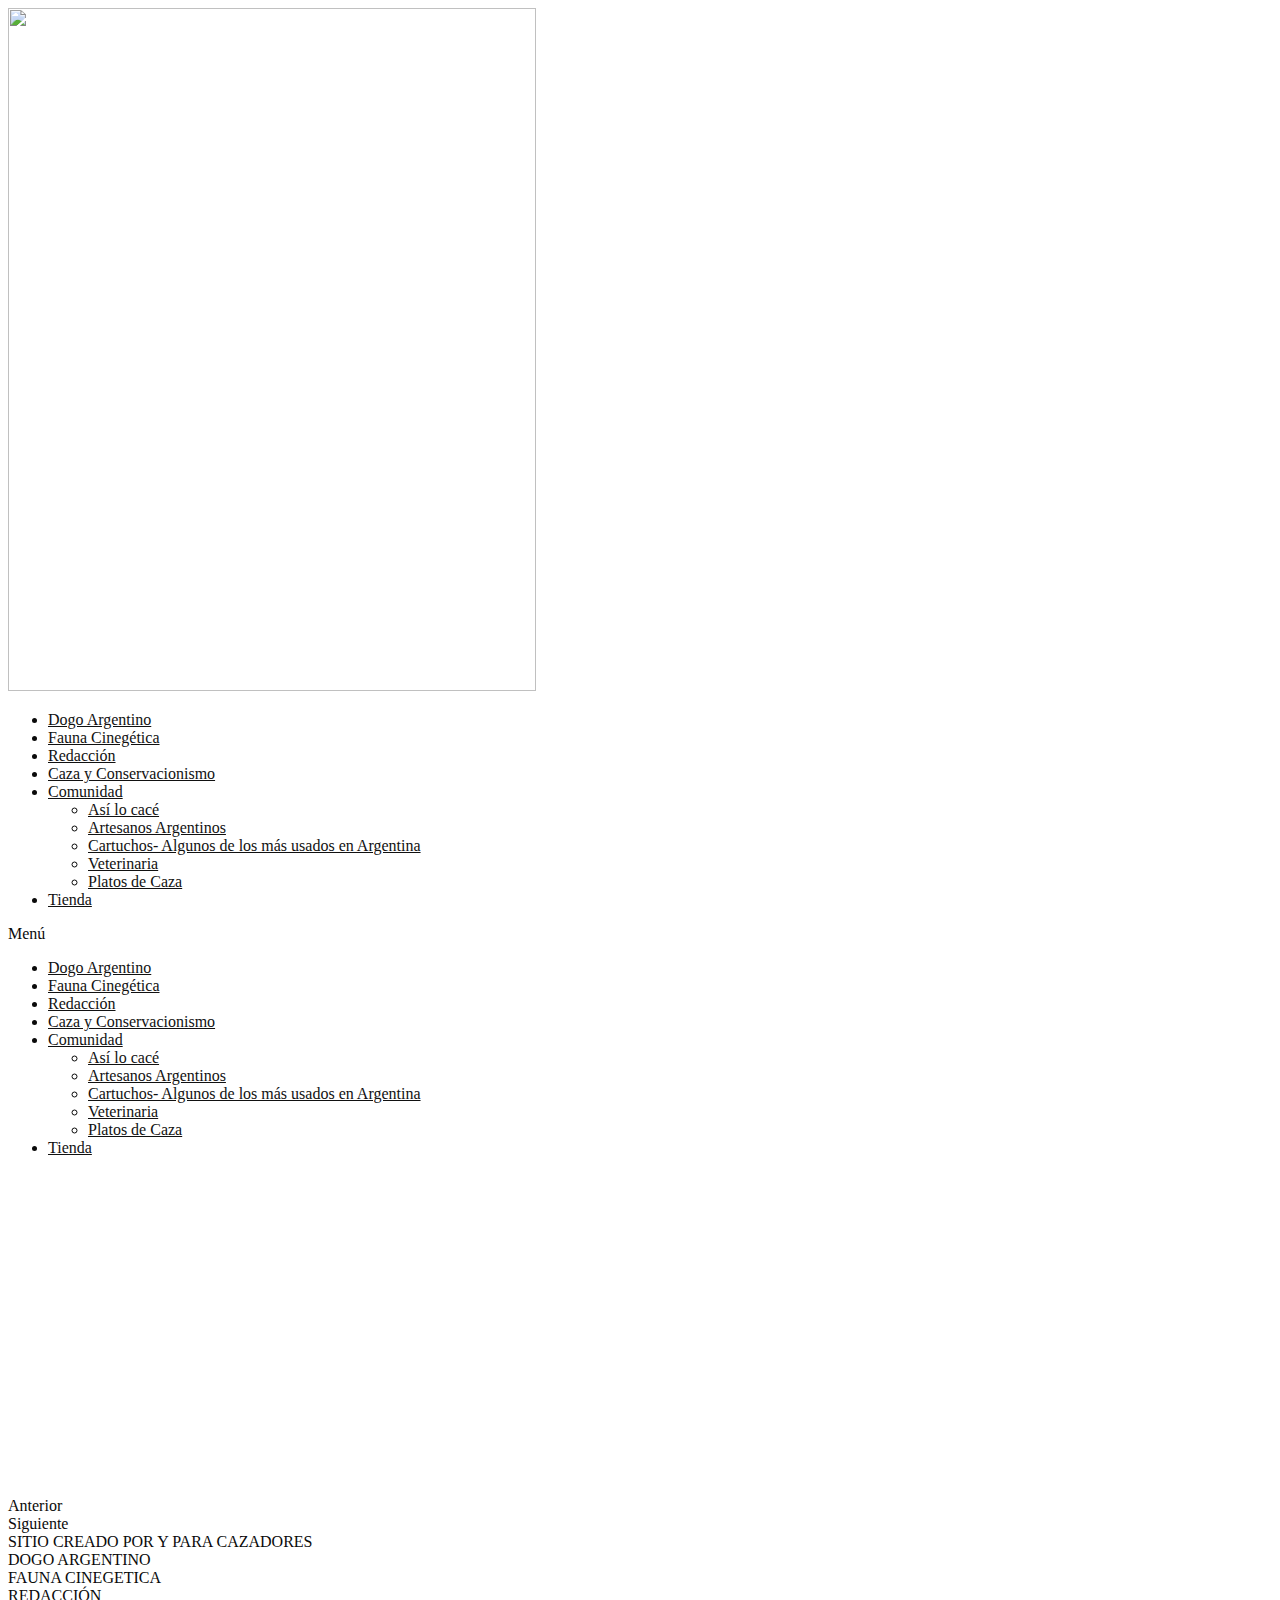
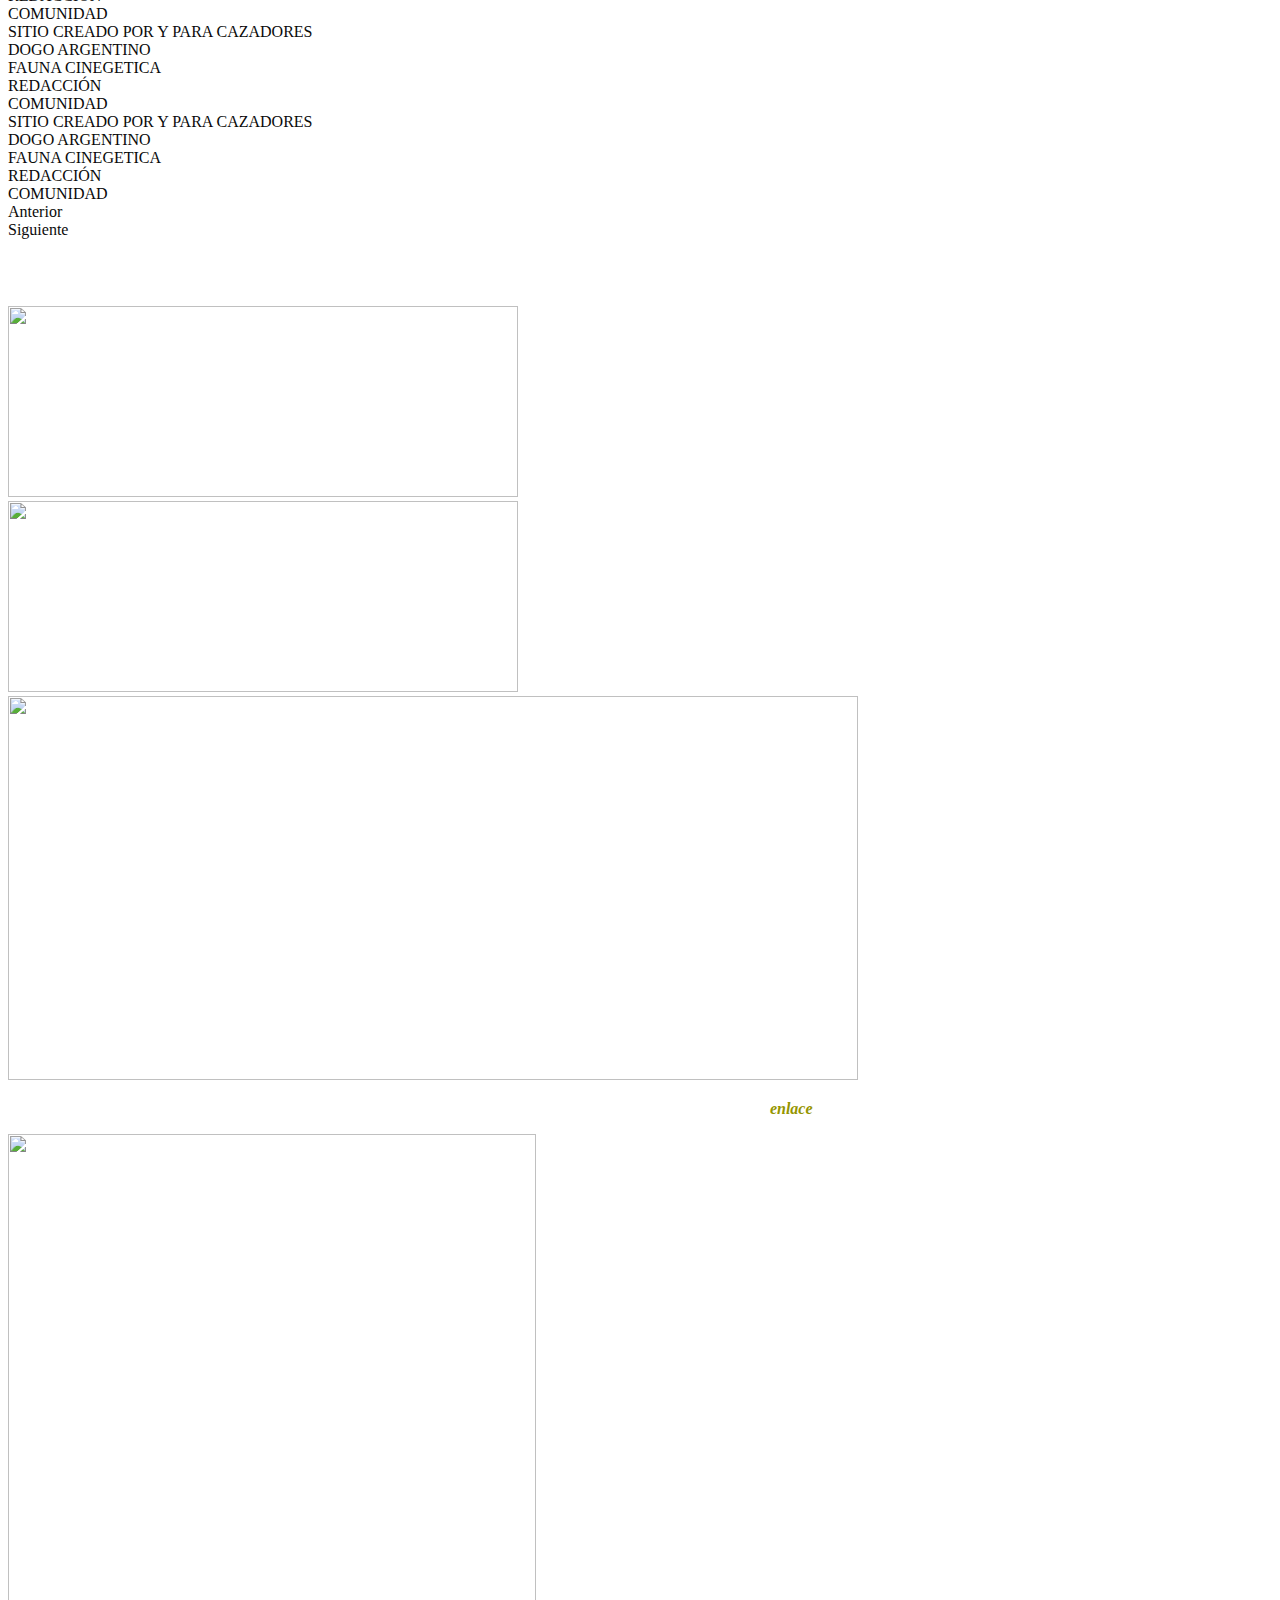
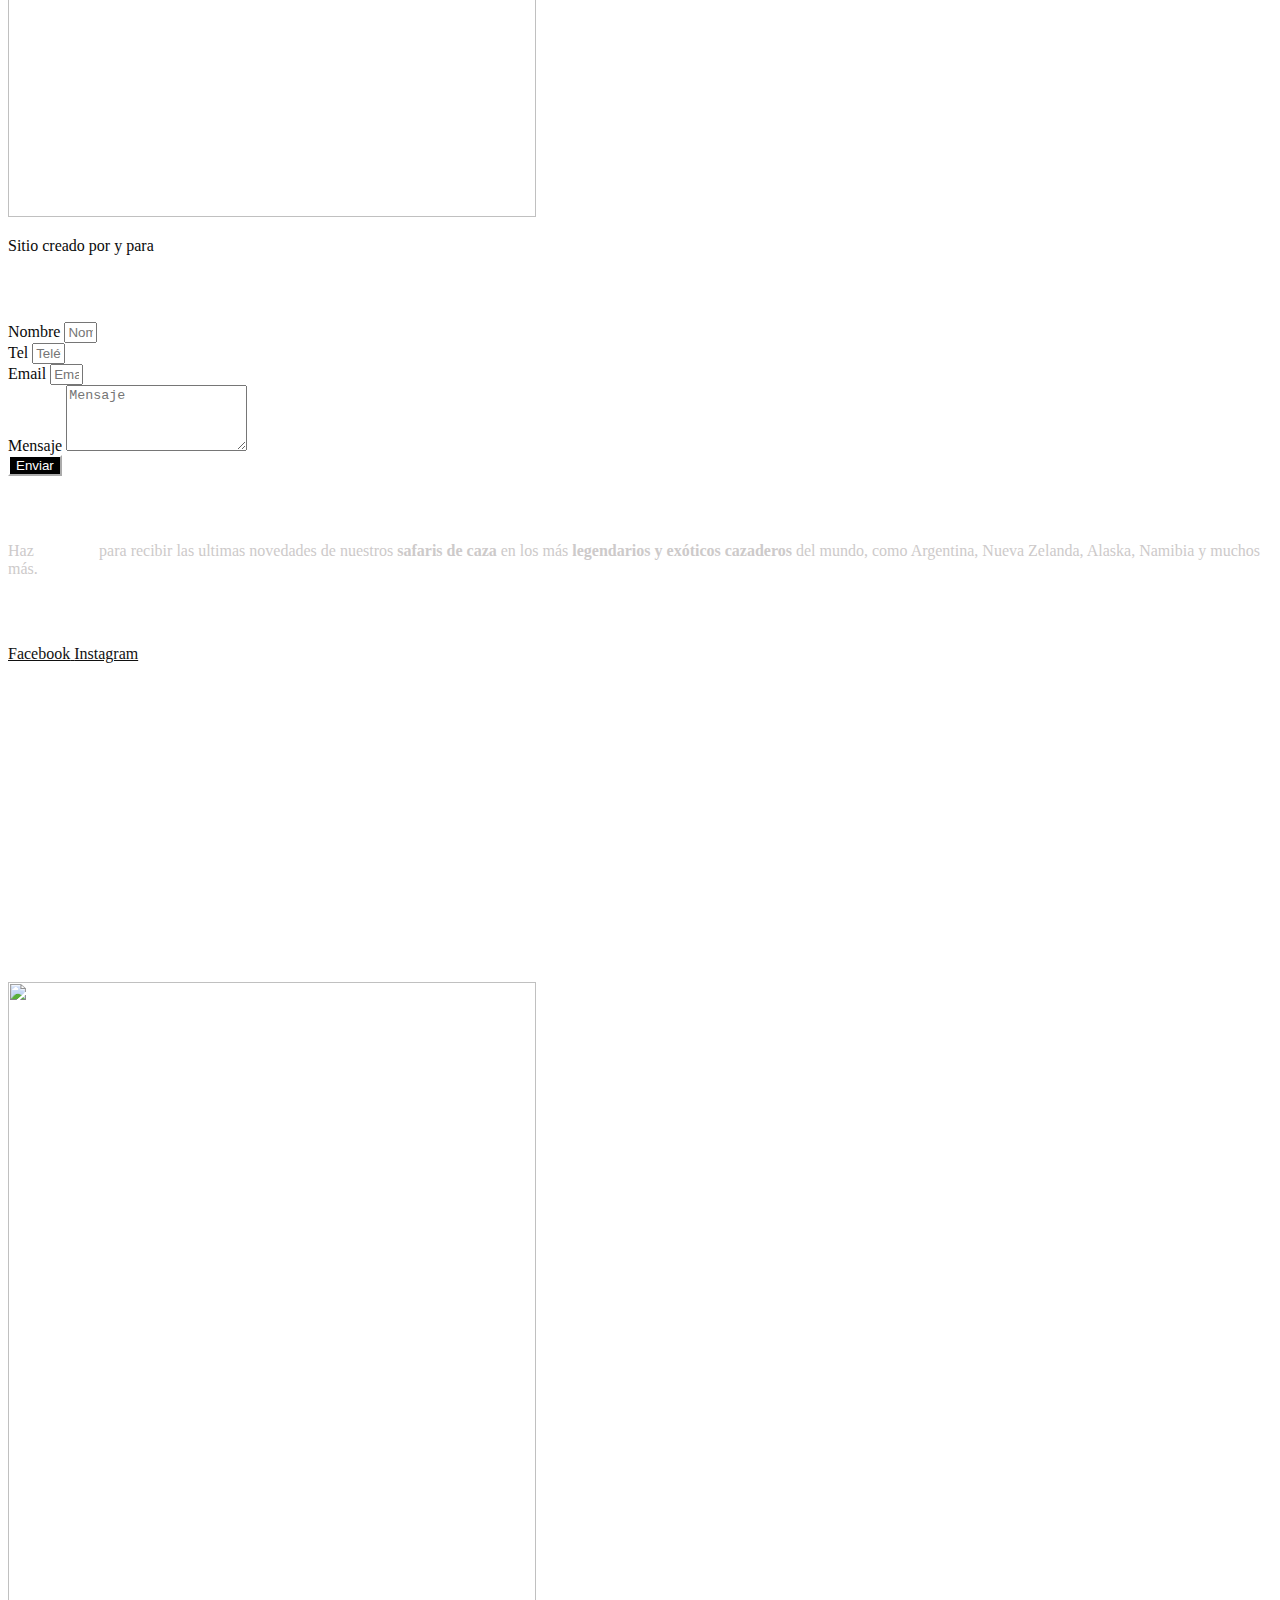
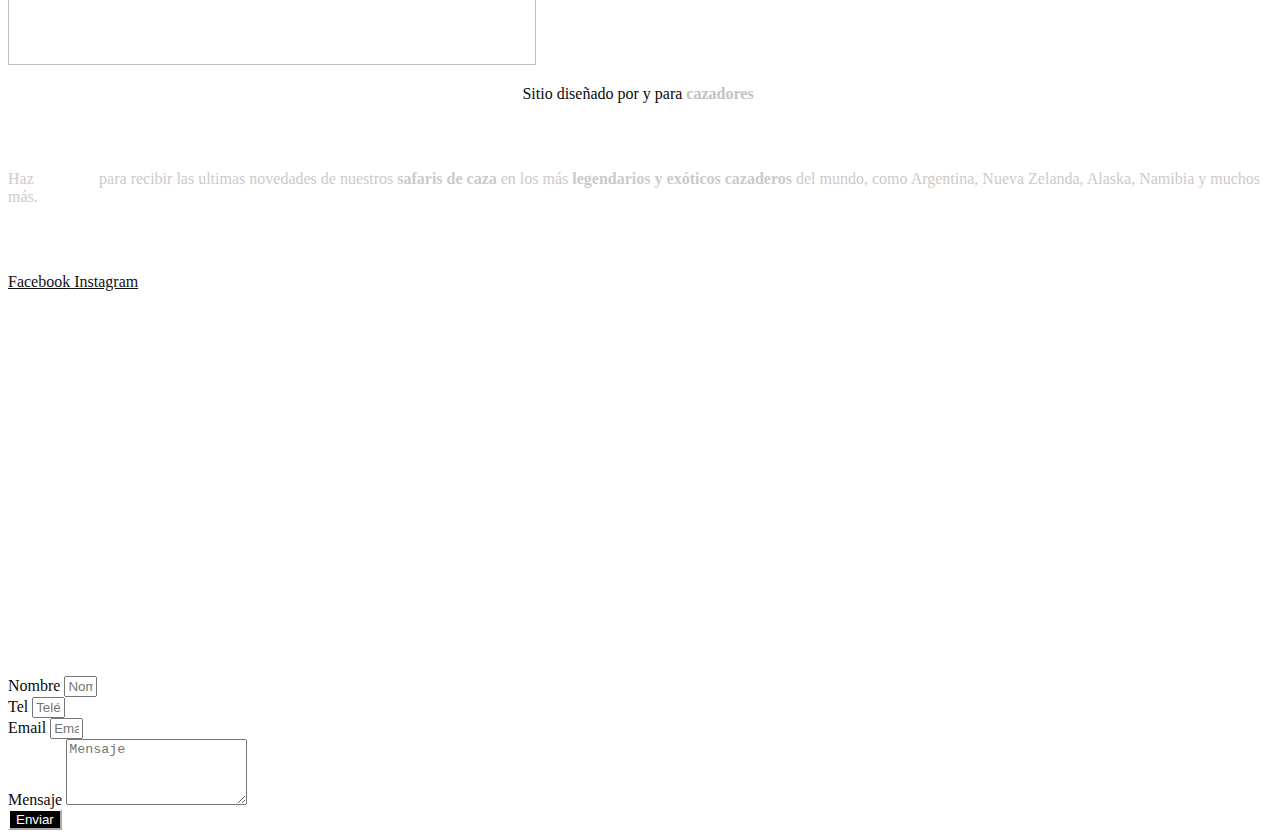
==== ejemplo.html @ 6efecebd "Add files via upload" ====
<!doctype html>
<html lang="es">



<head>
	<meta charset="UTF-8">
	<meta name="viewport" content="width=device-width, initial-scale=1.0, viewport-fit=cover">		<meta name="robots" content="index, follow, max-image-preview:large, max-snippet:-1, max-video-preview:-1">

	<title>Inicio - CAZADOR</title>
	

<link rel="dns-prefetch" href="//stats.wp.com">
<link rel="dns-prefetch" href="//fonts.googleapis.com">
<link rel="dns-prefetch" href="//c0.wp.com">
<link rel="dns-prefetch" href="//i0.wp.com">
<link rel="dns-prefetch" href="//www.googletagmanager.com">
<link rel="alternate" type="application/rss+xml" title="CAZADOR » Feed" href="https://cazador.com.ar/feed/">
<link rel="alternate" type="application/rss+xml" title="CAZADOR » Feed de los comentarios" href="https://cazador.com.ar/comments/feed/">
<script>
window._wpemojiSettings = {"baseUrl":"https:\/\/s.w.org\/images\/core\/emoji\/14.0.0\/72x72\/","ext":".png","svgUrl":"https:\/\/s.w.org\/images\/core\/emoji\/14.0.0\/svg\/","svgExt":".svg","source":{"concatemoji":"https:\/\/cazador.com.ar\/wp-includes\/js\/wp-emoji-release.min.js?ver=6.3.4"}};

!function(i,n){var o,s,e;function c(e){try{var t={supportTests:e,timestamp:(new Date).valueOf()};sessionStorage.setItem(o,JSON.stringify(t))}catch(e){}}function p(e,t,n){e.clearRect(0,0,e.canvas.width,e.canvas.height),e.fillText(t,0,0);var t=new Uint32Array(e.getImageData(0,0,e.canvas.width,e.canvas.height).data),r=(e.clearRect(0,0,e.canvas.width,e.canvas.height),e.fillText(n,0,0),new Uint32Array(e.getImageData(0,0,e.canvas.width,e.canvas.height).data));return t.every(function(e,t){return e===r[t]})}function u(e,t,n){switch(t){case"flag":return n(e,"\ud83c\udff3\ufe0f\u200d\u26a7\ufe0f","\ud83c\udff3\ufe0f\u200b\u26a7\ufe0f")?!1:!n(e,"\ud83c\uddfa\ud83c\uddf3","\ud83c\uddfa\u200b\ud83c\uddf3")&&!n(e,"\ud83c\udff4\udb40\udc67\udb40\udc62\udb40\udc65\udb40\udc6e\udb40\udc67\udb40\udc7f","\ud83c\udff4\u200b\udb40\udc67\u200b\udb40\udc62\u200b\udb40\udc65\u200b\udb40\udc6e\u200b\udb40\udc67\u200b\udb40\udc7f");case"emoji":return!n(e,"\ud83e\udef1\ud83c\udffb\u200d\ud83e\udef2\ud83c\udfff","\ud83e\udef1\ud83c\udffb\u200b\ud83e\udef2\ud83c\udfff")}return!1}function f(e,t,n){var r="undefined"!=typeof WorkerGlobalScope&&self instanceof WorkerGlobalScope?new OffscreenCanvas(300,150):i.createElement("canvas"),a=r.getContext("2d",{willReadFrequently:!0}),o=(a.textBaseline="top",a.font="600 32px Arial",{});return e.forEach(function(e){o[e]=t(a,e,n)}),o}function t(e){var t=i.createElement("script");t.src=e,t.defer=!0,i.head.appendChild(t)}"undefined"!=typeof Promise&&(o="wpEmojiSettingsSupports",s=["flag","emoji"],n.supports={everything:!0,everythingExceptFlag:!0},e=new Promise(function(e){i.addEventListener("DOMContentLoaded",e,{once:!0})}),new Promise(function(t){var n=function(){try{var e=JSON.parse(sessionStorage.getItem(o));if("object"==typeof e&&"number"==typeof e.timestamp&&(new Date).valueOf()<e.timestamp+604800&&"object"==typeof e.supportTests)return e.supportTests}catch(e){}return null}();if(!n){if("undefined"!=typeof Worker&&"undefined"!=typeof OffscreenCanvas&&"undefined"!=typeof URL&&URL.createObjectURL&&"undefined"!=typeof Blob)try{var e="postMessage("+f.toString()+"("+[JSON.stringify(s),u.toString(),p.toString()].join(",")+"));",r=new Blob([e],{type:"text/javascript"}),a=new Worker(URL.createObjectURL(r),{name:"wpTestEmojiSupports"});return void(a.onmessage=function(e){c(n=e.data),a.terminate(),t(n)})}catch(e){}c(n=f(s,u,p))}t(n)}).then(function(e){for(var t in e)n.supports[t]=e[t],n.supports.everything=n.supports.everything&&n.supports[t],"flag"!==t&&(n.supports.everythingExceptFlag=n.supports.everythingExceptFlag&&n.supports[t]);n.supports.everythingExceptFlag=n.supports.everythingExceptFlag&&!n.supports.flag,n.DOMReady=!1,n.readyCallback=function(){n.DOMReady=!0}}).then(function(){return e}).then(function(){var e;n.supports.everything||(n.readyCallback(),(e=n.source||{}).concatemoji?t(e.concatemoji):e.wpemoji&&e.twemoji&&(t(e.twemoji),t(e.wpemoji)))}))}((window,document),window._wpemojiSettings);
</script>
<style>
img.wp-smiley,
img.emoji {
	display: inline !important;
	border: none !important;
	box-shadow: none !important;
	height: 1em !important;
	width: 1em !important;
	margin: 0 0.07em !important;
	vertical-align: -0.1em !important;
	background: none !important;
	padding: 0 !important;
}
</style>
	<link rel="stylesheet" id="wp-block-library-css" href="https://c0.wp.com/c/6.3.4/wp-includes/css/dist/block-library/style.min.css" media="all">
<style id="wp-block-library-inline-css">
.has-text-align-justify{text-align:justify;}
</style>
<style id="wp-block-library-theme-inline-css">
.wp-block-audio figcaption{color:#555;font-size:13px;text-align:center}.is-dark-theme .wp-block-audio figcaption{color:hsla(0,0%,100%,.65)}.wp-block-audio{margin:0 0 1em}.wp-block-code{border:1px solid #ccc;border-radius:4px;font-family:Menlo,Consolas,monaco,monospace;padding:.8em 1em}.wp-block-embed figcaption{color:#555;font-size:13px;text-align:center}.is-dark-theme .wp-block-embed figcaption{color:hsla(0,0%,100%,.65)}.wp-block-embed{margin:0 0 1em}.blocks-gallery-caption{color:#555;font-size:13px;text-align:center}.is-dark-theme .blocks-gallery-caption{color:hsla(0,0%,100%,.65)}.wp-block-image figcaption{color:#555;font-size:13px;text-align:center}.is-dark-theme .wp-block-image figcaption{color:hsla(0,0%,100%,.65)}.wp-block-image{margin:0 0 1em}.wp-block-pullquote{border-bottom:4px solid;border-top:4px solid;color:currentColor;margin-bottom:1.75em}.wp-block-pullquote cite,.wp-block-pullquote footer,.wp-block-pullquote__citation{color:currentColor;font-size:.8125em;font-style:normal;text-transform:uppercase}.wp-block-quote{border-left:.25em solid;margin:0 0 1.75em;padding-left:1em}.wp-block-quote cite,.wp-block-quote footer{color:currentColor;font-size:.8125em;font-style:normal;position:relative}.wp-block-quote.has-text-align-right{border-left:none;border-right:.25em solid;padding-left:0;padding-right:1em}.wp-block-quote.has-text-align-center{border:none;padding-left:0}.wp-block-quote.is-large,.wp-block-quote.is-style-large,.wp-block-quote.is-style-plain{border:none}.wp-block-search .wp-block-search__label{font-weight:700}.wp-block-search__button{border:1px solid #ccc;padding:.375em .625em}:where(.wp-block-group.has-background){padding:1.25em 2.375em}.wp-block-separator.has-css-opacity{opacity:.4}.wp-block-separator{border:none;border-bottom:2px solid;margin-left:auto;margin-right:auto}.wp-block-separator.has-alpha-channel-opacity{opacity:1}.wp-block-separator:not(.is-style-wide):not(.is-style-dots){width:100px}.wp-block-separator.has-background:not(.is-style-dots){border-bottom:none;height:1px}.wp-block-separator.has-background:not(.is-style-wide):not(.is-style-dots){height:2px}.wp-block-table{margin:0 0 1em}.wp-block-table td,.wp-block-table th{word-break:normal}.wp-block-table figcaption{color:#555;font-size:13px;text-align:center}.is-dark-theme .wp-block-table figcaption{color:hsla(0,0%,100%,.65)}.wp-block-video figcaption{color:#555;font-size:13px;text-align:center}.is-dark-theme .wp-block-video figcaption{color:hsla(0,0%,100%,.65)}.wp-block-video{margin:0 0 1em}.wp-block-template-part.has-background{margin-bottom:0;margin-top:0;padding:1.25em 2.375em}
</style>
<link rel="stylesheet" id="mediaelement-css" href="https://c0.wp.com/c/6.3.4/wp-includes/js/mediaelement/mediaelementplayer-legacy.min.css" media="all">
<link rel="stylesheet" id="wp-mediaelement-css" href="https://c0.wp.com/c/6.3.4/wp-includes/js/mediaelement/wp-mediaelement.min.css" media="all">
<style id="joinchat-button-style-inline-css">
.wp-block-joinchat-button{border:none!important;text-align:center}.wp-block-joinchat-button figure{display:table;margin:0 auto;padding:0}.wp-block-joinchat-button figcaption{font:normal normal 400 .6em/2em var(--wp--preset--font-family--system-font,sans-serif);margin:0;padding:0}.wp-block-joinchat-button .joinchat-button__qr{background-color:#fff;border:6px solid #25d366;border-radius:30px;box-sizing:content-box;display:block;height:200px;margin:auto;overflow:hidden;padding:10px;width:200px}.wp-block-joinchat-button .joinchat-button__qr canvas,.wp-block-joinchat-button .joinchat-button__qr img{display:block;margin:auto}.wp-block-joinchat-button .joinchat-button__link{align-items:center;background-color:#25d366;border:6px solid #25d366;border-radius:30px;display:inline-flex;flex-flow:row nowrap;justify-content:center;line-height:1.25em;margin:0 auto;text-decoration:none}.wp-block-joinchat-button .joinchat-button__link:before{background:transparent var(--joinchat-ico) no-repeat center;background-size:100%;content:"";display:block;height:1.5em;margin:-.75em .75em -.75em 0;width:1.5em}.wp-block-joinchat-button figure+.joinchat-button__link{margin-top:10px}@media (orientation:landscape)and (min-height:481px),(orientation:portrait)and (min-width:481px){.wp-block-joinchat-button.joinchat-button--qr-only figure+.joinchat-button__link{display:none}}@media (max-width:480px),(orientation:landscape)and (max-height:480px){.wp-block-joinchat-button figure{display:none}}

</style>
<link rel="stylesheet" id="storefront-gutenberg-blocks-css" href="https://cazador.com.ar/wp-content/themes/storefront/assets/css/base/gutenberg-blocks.css" media="all">
<style id="storefront-gutenberg-blocks-inline-css">

				.wp-block-button__link:not(.has-text-color) {
					color: #0a0a0a;
				}

				.wp-block-button__link:not(.has-text-color):hover,
				.wp-block-button__link:not(.has-text-color):focus,
				.wp-block-button__link:not(.has-text-color):active {
					color: #0a0a0a;
				}

				.wp-block-button__link:not(.has-background) {
					background-color: #ffffff;
				}

				.wp-block-button__link:not(.has-background):hover,
				.wp-block-button__link:not(.has-background):focus,
				.wp-block-button__link:not(.has-background):active {
					border-color: #e6e6e6;
					background-color: #e6e6e6;
				}

				.wc-block-grid__products .wc-block-grid__product .wp-block-button__link {
					background-color: #ffffff;
					border-color: #ffffff;
					color: #0a0a0a;
				}

				.wp-block-quote footer,
				.wp-block-quote cite,
				.wp-block-quote__citation {
					color: #0a0a0a;
				}

				.wp-block-pullquote cite,
				.wp-block-pullquote footer,
				.wp-block-pullquote__citation {
					color: #0a0a0a;
				}

				.wp-block-image figcaption {
					color: #0a0a0a;
				}

				.wp-block-separator.is-style-dots::before {
					color: #0a0a0a;
				}

				.wp-block-file a.wp-block-file__button {
					color: #0a0a0a;
					background-color: #ffffff;
					border-color: #ffffff;
				}

				.wp-block-file a.wp-block-file__button:hover,
				.wp-block-file a.wp-block-file__button:focus,
				.wp-block-file a.wp-block-file__button:active {
					color: #0a0a0a;
					background-color: #e6e6e6;
				}

				.wp-block-code,
				.wp-block-preformatted pre {
					color: #0a0a0a;
				}

				.wp-block-table:not( .has-background ):not( .is-style-stripes ) tbody tr:nth-child(2n) td {
					background-color: #fdfdfd;
				}

				.wp-block-cover .wp-block-cover__inner-container h1:not(.has-text-color),
				.wp-block-cover .wp-block-cover__inner-container h2:not(.has-text-color),
				.wp-block-cover .wp-block-cover__inner-container h3:not(.has-text-color),
				.wp-block-cover .wp-block-cover__inner-container h4:not(.has-text-color),
				.wp-block-cover .wp-block-cover__inner-container h5:not(.has-text-color),
				.wp-block-cover .wp-block-cover__inner-container h6:not(.has-text-color) {
					color: #ffffff;
				}

				.wc-block-components-price-slider__range-input-progress,
				.rtl .wc-block-components-price-slider__range-input-progress {
					--range-color: #ffffff;
				}

				/* Target only IE11 */
				@media all and (-ms-high-contrast: none), (-ms-high-contrast: active) {
					.wc-block-components-price-slider__range-input-progress {
						background: #ffffff;
					}
				}

				.wc-block-components-button:not(.is-link) {
					background-color: #111111;
					color: #ffffff;
				}

				.wc-block-components-button:not(.is-link):hover,
				.wc-block-components-button:not(.is-link):focus,
				.wc-block-components-button:not(.is-link):active {
					background-color: #000000;
					color: #ffffff;
				}

				.wc-block-components-button:not(.is-link):disabled {
					background-color: #111111;
					color: #ffffff;
				}

				.wc-block-cart__submit-container {
					background-color: #ffffff;
				}

				.wc-block-cart__submit-container::before {
					color: rgba(220,220,220,0.5);
				}

				.wc-block-components-order-summary-item__quantity {
					background-color: #ffffff;
					border-color: #0a0a0a;
					box-shadow: 0 0 0 2px #ffffff;
					color: #0a0a0a;
				}
			
</style>
<style id="classic-theme-styles-inline-css">

.wp-block-button__link{color:#fff;background-color:#32373c;border-radius:9999px;box-shadow:none;text-decoration:none;padding:calc(.667em + 2px) calc(1.333em + 2px);font-size:1.125em}.wp-block-file__button{background:#32373c;color:#fff;text-decoration:none}
</style>

<style id="global-styles-inline-css">
body{--wp--preset--color--black: #000000;--wp--preset--color--cyan-bluish-gray: #abb8c3;--wp--preset--color--white: #ffffff;--wp--preset--color--pale-pink: #f78da7;--wp--preset--color--vivid-red: #cf2e2e;--wp--preset--color--luminous-vivid-orange: #ff6900;--wp--preset--color--luminous-vivid-amber: #fcb900;--wp--preset--color--light-green-cyan: #7bdcb5;--wp--preset--color--vivid-green-cyan: #00d084;--wp--preset--color--pale-cyan-blue: #8ed1fc;--wp--preset--color--vivid-cyan-blue: #0693e3;--wp--preset--color--vivid-purple: #9b51e0;--wp--preset--color--central-palette-1: #000000;--wp--preset--color--central-palette-2: #FFFFFF;--wp--preset--gradient--vivid-cyan-blue-to-vivid-purple: linear-gradient(135deg,rgba(6,147,227,1) 0%,rgb(155,81,224) 100%);--wp--preset--gradient--light-green-cyan-to-vivid-green-cyan: linear-gradient(135deg,rgb(122,220,180) 0%,rgb(0,208,130) 100%);--wp--preset--gradient--luminous-vivid-amber-to-luminous-vivid-orange: linear-gradient(135deg,rgba(252,185,0,1) 0%,rgba(255,105,0,1) 100%);--wp--preset--gradient--luminous-vivid-orange-to-vivid-red: linear-gradient(135deg,rgba(255,105,0,1) 0%,rgb(207,46,46) 100%);--wp--preset--gradient--very-light-gray-to-cyan-bluish-gray: linear-gradient(135deg,rgb(238,238,238) 0%,rgb(169,184,195) 100%);--wp--preset--gradient--cool-to-warm-spectrum: linear-gradient(135deg,rgb(74,234,220) 0%,rgb(151,120,209) 20%,rgb(207,42,186) 40%,rgb(238,44,130) 60%,rgb(251,105,98) 80%,rgb(254,248,76) 100%);--wp--preset--gradient--blush-light-purple: linear-gradient(135deg,rgb(255,206,236) 0%,rgb(152,150,240) 100%);--wp--preset--gradient--blush-bordeaux: linear-gradient(135deg,rgb(254,205,165) 0%,rgb(254,45,45) 50%,rgb(107,0,62) 100%);--wp--preset--gradient--luminous-dusk: linear-gradient(135deg,rgb(255,203,112) 0%,rgb(199,81,192) 50%,rgb(65,88,208) 100%);--wp--preset--gradient--pale-ocean: linear-gradient(135deg,rgb(255,245,203) 0%,rgb(182,227,212) 50%,rgb(51,167,181) 100%);--wp--preset--gradient--electric-grass: linear-gradient(135deg,rgb(202,248,128) 0%,rgb(113,206,126) 100%);--wp--preset--gradient--midnight: linear-gradient(135deg,rgb(2,3,129) 0%,rgb(40,116,252) 100%);--wp--preset--font-size--small: 14px;--wp--preset--font-size--medium: 23px;--wp--preset--font-size--large: 26px;--wp--preset--font-size--x-large: 42px;--wp--preset--font-size--normal: 16px;--wp--preset--font-size--huge: 37px;--wp--preset--spacing--20: 0.44rem;--wp--preset--spacing--30: 0.67rem;--wp--preset--spacing--40: 1rem;--wp--preset--spacing--50: 1.5rem;--wp--preset--spacing--60: 2.25rem;--wp--preset--spacing--70: 3.38rem;--wp--preset--spacing--80: 5.06rem;--wp--preset--shadow--natural: 6px 6px 9px rgba(0, 0, 0, 0.2);--wp--preset--shadow--deep: 12px 12px 50px rgba(0, 0, 0, 0.4);--wp--preset--shadow--sharp: 6px 6px 0px rgba(0, 0, 0, 0.2);--wp--preset--shadow--outlined: 6px 6px 0px -3px rgba(255, 255, 255, 1), 6px 6px rgba(0, 0, 0, 1);--wp--preset--shadow--crisp: 6px 6px 0px rgba(0, 0, 0, 1);}:where(.is-layout-flex){gap: 0.5em;}:where(.is-layout-grid){gap: 0.5em;}body .is-layout-flow > .alignleft{float: left;margin-inline-start: 0;margin-inline-end: 2em;}body .is-layout-flow > .alignright{float: right;margin-inline-start: 2em;margin-inline-end: 0;}body .is-layout-flow > .aligncenter{margin-left: auto !important;margin-right: auto !important;}body .is-layout-constrained > .alignleft{float: left;margin-inline-start: 0;margin-inline-end: 2em;}body .is-layout-constrained > .alignright{float: right;margin-inline-start: 2em;margin-inline-end: 0;}body .is-layout-constrained > .aligncenter{margin-left: auto !important;margin-right: auto !important;}body .is-layout-constrained > :where(:not(.alignleft):not(.alignright):not(.alignfull)){max-width: var(--wp--style--global--content-size);margin-left: auto !important;margin-right: auto !important;}body .is-layout-constrained > .alignwide{max-width: var(--wp--style--global--wide-size);}body .is-layout-flex{display: flex;}body .is-layout-flex{flex-wrap: wrap;align-items: center;}body .is-layout-flex > *{margin: 0;}body .is-layout-grid{display: grid;}body .is-layout-grid > *{margin: 0;}:where(.wp-block-columns.is-layout-flex){gap: 2em;}:where(.wp-block-columns.is-layout-grid){gap: 2em;}:where(.wp-block-post-template.is-layout-flex){gap: 1.25em;}:where(.wp-block-post-template.is-layout-grid){gap: 1.25em;}.has-black-color{color: var(--wp--preset--color--black) !important;}.has-cyan-bluish-gray-color{color: var(--wp--preset--color--cyan-bluish-gray) !important;}.has-white-color{color: var(--wp--preset--color--white) !important;}.has-pale-pink-color{color: var(--wp--preset--color--pale-pink) !important;}.has-vivid-red-color{color: var(--wp--preset--color--vivid-red) !important;}.has-luminous-vivid-orange-color{color: var(--wp--preset--color--luminous-vivid-orange) !important;}.has-luminous-vivid-amber-color{color: var(--wp--preset--color--luminous-vivid-amber) !important;}.has-light-green-cyan-color{color: var(--wp--preset--color--light-green-cyan) !important;}.has-vivid-green-cyan-color{color: var(--wp--preset--color--vivid-green-cyan) !important;}.has-pale-cyan-blue-color{color: var(--wp--preset--color--pale-cyan-blue) !important;}.has-vivid-cyan-blue-color{color: var(--wp--preset--color--vivid-cyan-blue) !important;}.has-vivid-purple-color{color: var(--wp--preset--color--vivid-purple) !important;}.has-black-background-color{background-color: var(--wp--preset--color--black) !important;}.has-cyan-bluish-gray-background-color{background-color: var(--wp--preset--color--cyan-bluish-gray) !important;}.has-white-background-color{background-color: var(--wp--preset--color--white) !important;}.has-pale-pink-background-color{background-color: var(--wp--preset--color--pale-pink) !important;}.has-vivid-red-background-color{background-color: var(--wp--preset--color--vivid-red) !important;}.has-luminous-vivid-orange-background-color{background-color: var(--wp--preset--color--luminous-vivid-orange) !important;}.has-luminous-vivid-amber-background-color{background-color: var(--wp--preset--color--luminous-vivid-amber) !important;}.has-light-green-cyan-background-color{background-color: var(--wp--preset--color--light-green-cyan) !important;}.has-vivid-green-cyan-background-color{background-color: var(--wp--preset--color--vivid-green-cyan) !important;}.has-pale-cyan-blue-background-color{background-color: var(--wp--preset--color--pale-cyan-blue) !important;}.has-vivid-cyan-blue-background-color{background-color: var(--wp--preset--color--vivid-cyan-blue) !important;}.has-vivid-purple-background-color{background-color: var(--wp--preset--color--vivid-purple) !important;}.has-black-border-color{border-color: var(--wp--preset--color--black) !important;}.has-cyan-bluish-gray-border-color{border-color: var(--wp--preset--color--cyan-bluish-gray) !important;}.has-white-border-color{border-color: var(--wp--preset--color--white) !important;}.has-pale-pink-border-color{border-color: var(--wp--preset--color--pale-pink) !important;}.has-vivid-red-border-color{border-color: var(--wp--preset--color--vivid-red) !important;}.has-luminous-vivid-orange-border-color{border-color: var(--wp--preset--color--luminous-vivid-orange) !important;}.has-luminous-vivid-amber-border-color{border-color: var(--wp--preset--color--luminous-vivid-amber) !important;}.has-light-green-cyan-border-color{border-color: var(--wp--preset--color--light-green-cyan) !important;}.has-vivid-green-cyan-border-color{border-color: var(--wp--preset--color--vivid-green-cyan) !important;}.has-pale-cyan-blue-border-color{border-color: var(--wp--preset--color--pale-cyan-blue) !important;}.has-vivid-cyan-blue-border-color{border-color: var(--wp--preset--color--vivid-cyan-blue) !important;}.has-vivid-purple-border-color{border-color: var(--wp--preset--color--vivid-purple) !important;}.has-vivid-cyan-blue-to-vivid-purple-gradient-background{background: var(--wp--preset--gradient--vivid-cyan-blue-to-vivid-purple) !important;}.has-light-green-cyan-to-vivid-green-cyan-gradient-background{background: var(--wp--preset--gradient--light-green-cyan-to-vivid-green-cyan) !important;}.has-luminous-vivid-amber-to-luminous-vivid-orange-gradient-background{background: var(--wp--preset--gradient--luminous-vivid-amber-to-luminous-vivid-orange) !important;}.has-luminous-vivid-orange-to-vivid-red-gradient-background{background: var(--wp--preset--gradient--luminous-vivid-orange-to-vivid-red) !important;}.has-very-light-gray-to-cyan-bluish-gray-gradient-background{background: var(--wp--preset--gradient--very-light-gray-to-cyan-bluish-gray) !important;}.has-cool-to-warm-spectrum-gradient-background{background: var(--wp--preset--gradient--cool-to-warm-spectrum) !important;}.has-blush-light-purple-gradient-background{background: var(--wp--preset--gradient--blush-light-purple) !important;}.has-blush-bordeaux-gradient-background{background: var(--wp--preset--gradient--blush-bordeaux) !important;}.has-luminous-dusk-gradient-background{background: var(--wp--preset--gradient--luminous-dusk) !important;}.has-pale-ocean-gradient-background{background: var(--wp--preset--gradient--pale-ocean) !important;}.has-electric-grass-gradient-background{background: var(--wp--preset--gradient--electric-grass) !important;}.has-midnight-gradient-background{background: var(--wp--preset--gradient--midnight) !important;}.has-small-font-size{font-size: var(--wp--preset--font-size--small) !important;}.has-medium-font-size{font-size: var(--wp--preset--font-size--medium) !important;}.has-large-font-size{font-size: var(--wp--preset--font-size--large) !important;}.has-x-large-font-size{font-size: var(--wp--preset--font-size--x-large) !important;}
.wp-block-navigation a:where(:not(.wp-element-button)){color: inherit;}
:where(.wp-block-post-template.is-layout-flex){gap: 1.25em;}:where(.wp-block-post-template.is-layout-grid){gap: 1.25em;}
:where(.wp-block-columns.is-layout-flex){gap: 2em;}:where(.wp-block-columns.is-layout-grid){gap: 2em;}
.wp-block-pullquote{font-size: 1.5em;line-height: 1.6;}
</style>
<link rel="stylesheet" id="secure-copy-content-protection-public-css" href="https://cazador.com.ar/wp-content/plugins/secure-copy-content-protection/public/css/secure-copy-content-protection-public.css?ver=4.0.3" media="all">
<link rel="stylesheet" id="storefront-style-css" href="https://cazador.com.ar/wp-content/themes/storefront/style.css" media="all">
<style id="storefront-style-inline-css">

			.main-navigation ul li a,
			.site-title a,
			ul.menu li a,
			.site-branding h1 a,
			button.menu-toggle,
			button.menu-toggle:hover,
			.handheld-navigation .dropdown-toggle {
				color: #ffffff;
			}

			button.menu-toggle,
			button.menu-toggle:hover {
				border-color: #ffffff;
			}

			.main-navigation ul li a:hover,
			.main-navigation ul li:hover > a,
			.site-title a:hover,
			.site-header ul.menu li.current-menu-item > a {
				color: #ffffff;
			}

			table:not( .has-background ) th {
				background-color: #f8f8f8;
			}

			table:not( .has-background ) tbody td {
				background-color: #fdfdfd;
			}

			table:not( .has-background ) tbody tr:nth-child(2n) td,
			fieldset,
			fieldset legend {
				background-color: #fbfbfb;
			}

			.site-header,
			.secondary-navigation ul ul,
			.main-navigation ul.menu > li.menu-item-has-children:after,
			.secondary-navigation ul.menu ul,
			.storefront-handheld-footer-bar,
			.storefront-handheld-footer-bar ul li > a,
			.storefront-handheld-footer-bar ul li.search .site-search,
			button.menu-toggle,
			button.menu-toggle:hover {
				background-color: #0a0a0a;
			}

			p.site-description,
			.site-header,
			.storefront-handheld-footer-bar {
				color: #ffffff;
			}

			button.menu-toggle:after,
			button.menu-toggle:before,
			button.menu-toggle span:before {
				background-color: #ffffff;
			}

			h1, h2, h3, h4, h5, h6, .wc-block-grid__product-title {
				color: #0a0a0a;
			}

			.widget h1 {
				border-bottom-color: #0a0a0a;
			}

			body,
			.secondary-navigation a {
				color: #0a0a0a;
			}

			.widget-area .widget a,
			.hentry .entry-header .posted-on a,
			.hentry .entry-header .post-author a,
			.hentry .entry-header .post-comments a,
			.hentry .entry-header .byline a {
				color: #0f0f0f;
			}

			a {
				color: #ffffff;
			}

			a:focus,
			button:focus,
			.button.alt:focus,
			input:focus,
			textarea:focus,
			input[type="button"]:focus,
			input[type="reset"]:focus,
			input[type="submit"]:focus,
			input[type="email"]:focus,
			input[type="tel"]:focus,
			input[type="url"]:focus,
			input[type="password"]:focus,
			input[type="search"]:focus {
				outline-color: #ffffff;
			}

			button, input[type="button"], input[type="reset"], input[type="submit"], .button, .widget a.button {
				background-color: #ffffff;
				border-color: #ffffff;
				color: #0a0a0a;
			}

			button:hover, input[type="button"]:hover, input[type="reset"]:hover, input[type="submit"]:hover, .button:hover, .widget a.button:hover {
				background-color: #e6e6e6;
				border-color: #e6e6e6;
				color: #0a0a0a;
			}

			button.alt, input[type="button"].alt, input[type="reset"].alt, input[type="submit"].alt, .button.alt, .widget-area .widget a.button.alt {
				background-color: #111111;
				border-color: #111111;
				color: #ffffff;
			}

			button.alt:hover, input[type="button"].alt:hover, input[type="reset"].alt:hover, input[type="submit"].alt:hover, .button.alt:hover, .widget-area .widget a.button.alt:hover {
				background-color: #000000;
				border-color: #000000;
				color: #ffffff;
			}

			.pagination .page-numbers li .page-numbers.current {
				background-color: #e6e6e6;
				color: #000000;
			}

			#comments .comment-list .comment-content .comment-text {
				background-color: #f8f8f8;
			}

			.site-footer {
				background-color: #e5e5e5;
				color: #757575;
			}

			.site-footer a:not(.button):not(.components-button) {
				color: #333333;
			}

			.site-footer .storefront-handheld-footer-bar a:not(.button):not(.components-button) {
				color: #ffffff;
			}

			.site-footer h1, .site-footer h2, .site-footer h3, .site-footer h4, .site-footer h5, .site-footer h6, .site-footer .widget .widget-title, .site-footer .widget .widgettitle {
				color: #333333;
			}

			.page-template-template-homepage.has-post-thumbnail .type-page.has-post-thumbnail .entry-title {
				color: #ffffff;
			}

			.page-template-template-homepage.has-post-thumbnail .type-page.has-post-thumbnail .entry-content {
				color: #ffffff;
			}

			@media screen and ( min-width: 768px ) {
				.secondary-navigation ul.menu a:hover {
					color: #ffffff;
				}

				.secondary-navigation ul.menu a {
					color: #ffffff;
				}

				.main-navigation ul.menu ul.sub-menu,
				.main-navigation ul.nav-menu ul.children {
					background-color: #000000;
				}

				.site-header {
					border-bottom-color: #000000;
				}
			}
</style>

<link rel="stylesheet" id="storefront-icons-css" href="https://cazador.com.ar/wp-content/themes/storefront/assets/css/base/icons.css" media="all">
<link rel="stylesheet" id="storefront-fonts-css" href="https://fonts.googleapis.com/css?family=Source+Sans+Pro:400,300,300italic,400italic,600,700,900&amp;subset=latin%2Clatin-ext" media="all">
<link rel="stylesheet" id="storefront-jetpack-widgets-css" href="https://cazador.com.ar/wp-content/themes/storefront/assets/css/jetpack/widgets.css" media="all">
<link rel="stylesheet" id="elementor-icons-css" href="https://cazador.com.ar/wp-content/plugins/elementor/assets/lib/eicons/css/elementor-icons.min.css?ver=5.23.0" media="all">
<link rel="stylesheet" id="elementor-frontend-css" href="https://cazador.com.ar/wp-content/plugins/elementor/assets/css/frontend.min.css?ver=3.17.2" media="all">
<link rel="stylesheet" id="swiper-css" href="https://cazador.com.ar/wp-content/plugins/elementor/assets/lib/swiper/css/swiper.min.css?ver=5.3.6" media="all">
<link rel="stylesheet" id="elementor-post-9194-css" href="https://cazador.com.ar/wp-content/uploads/elementor/css/post-9194.css?ver=1699143779" media="all">
<link rel="stylesheet" id="elementor-pro-css" href="https://cazador.com.ar/wp-content/plugins/elementor-pro/assets/css/frontend.min.css?ver=3.5.2" media="all">
<link rel="stylesheet" id="elementor-post-14599-css" href="https://cazador.com.ar/wp-content/uploads/elementor/css/post-14599.css?ver=1699143780" media="all">
<link rel="stylesheet" id="elementor-post-31350-css" href="https://cazador.com.ar/wp-content/uploads/elementor/css/post-31350.css?ver=1699143780" media="all">
<link rel="stylesheet" id="elementor-post-22275-css" href="https://cazador.com.ar/wp-content/uploads/elementor/css/post-22275.css?ver=1699143780" media="all">
<link rel="stylesheet" id="elementor-post-22762-css" href="https://cazador.com.ar/wp-content/uploads/elementor/css/post-22762.css?ver=1710251855" media="all">
<link rel="stylesheet" id="joinchat-css" href="https://cazador.com.ar/wp-content/plugins/creame-whatsapp-me/public/css/joinchat-btn.min.css?ver=5.1.5" media="all">

<style id="joinchat-inline-css">
.joinchat{--red:37;--green:211;--blue:102;--bw:100}
</style>

<link rel="stylesheet" id="eael-general-css" href="https://cazador.com.ar/wp-content/plugins/essential-addons-for-elementor-lite/assets/front-end/css/view/general.min.css?ver=5.8.13" media="all">
<link rel="stylesheet" id="google-fonts-1-css" href="https://fonts.googleapis.com/css?family=Roboto%3A100%2C100italic%2C200%2C200italic%2C300%2C300italic%2C400%2C400italic%2C500%2C500italic%2C600%2C600italic%2C700%2C700italic%2C800%2C800italic%2C900%2C900italic%7CRoboto+Slab%3A100%2C100italic%2C200%2C200italic%2C300%2C300italic%2C400%2C400italic%2C500%2C500italic%2C600%2C600italic%2C700%2C700italic%2C800%2C800italic%2C900%2C900italic%7CAleo%3A100%2C100italic%2C200%2C200italic%2C300%2C300italic%2C400%2C400italic%2C500%2C500italic%2C600%2C600italic%2C700%2C700italic%2C800%2C800italic%2C900%2C900italic&amp;display=auto&amp;ver=6.3.4" media="all">
<link rel="stylesheet" id="elementor-icons-shared-0-css" href="https://cazador.com.ar/wp-content/plugins/elementor/assets/lib/font-awesome/css/fontawesome.min.css?ver=5.15.3" media="all">
<link rel="stylesheet" id="elementor-icons-fa-solid-css" href="https://cazador.com.ar/wp-content/plugins/elementor/assets/lib/font-awesome/css/solid.min.css?ver=5.15.3" media="all">
<link rel="stylesheet" id="elementor-icons-fa-brands-css" href="https://cazador.com.ar/wp-content/plugins/elementor/assets/lib/font-awesome/css/brands.min.css?ver=5.15.3" media="all">
<link rel="stylesheet" id="jetpack_css-css" href="https://c0.wp.com/p/jetpack/12.7.1/css/jetpack.css" media="all">

<style id="kt_central_palette_gutenberg_css" type="text/css">.has-central-palette-1-color{color:#000000}.has-central-palette-1-background-color{background-color:#000000}.has-central-palette-2-color{color:#FFFFFF}.has-central-palette-2-background-color{background-color:#FFFFFF}
</style>

<link rel="preconnect" href="https://fonts.gstatic.com/" crossorigin=""><script src="https://c0.wp.com/c/6.3.4/wp-includes/js/jquery/jquery.min.js" id="jquery-core-js"></script>
<script src="https://c0.wp.com/c/6.3.4/wp-includes/js/jquery/jquery-migrate.min.js" id="jquery-migrate-js"></script>
<link rel="https://api.w.org/" href="https://cazador.com.ar/wp-json/"><link rel="alternate" type="application/json" href="https://cazador.com.ar/wp-json/wp/v2/pages/14599"><link rel="EditURI" type="application/rsd+xml" title="RSD" href="https://cazador.com.ar/xmlrpc.php?rsd">
<link rel="alternate" type="application/json+oembed" href="https://cazador.com.ar/wp-json/oembed/1.0/embed?url=https%3A%2F%2Fcazador.com.ar%2F">
<link rel="alternate" type="text/xml+oembed" href="https://cazador.com.ar/wp-json/oembed/1.0/embed?url=https%3A%2F%2Fcazador.com.ar%2F&amp;format=xml">
<script>readMoreArgs = []</script><script type="text/javascript">
				EXPM_VERSION=3.382;EXPM_AJAX_URL='https://cazador.com.ar/wp-admin/admin-ajax.php';
			function yrmAddEvent(element, eventName, fn) {
				if (element.addEventListener)
					element.addEventListener(eventName, fn, false);
				else if (element.attachEvent)
					element.attachEvent('on' + eventName, fn);
			}
			</script><meta name="generator" content="Site Kit by Google 1.125.0">	<style>img#wpstats{display:none}</style>
		<meta name="generator" content="Elementor 3.17.2; features: e_dom_optimization, e_optimized_assets_loading, additional_custom_breakpoints; settings: css_print_method-external, google_font-enabled, font_display-auto">
<link rel="icon" href="https://i0.wp.com/cazador.com.ar/wp-content/uploads/2019/12/cropped-Encabezado-fondo-blanco-01.png?fit=32%2C32&amp;ssl=1" sizes="32x32">
<link rel="icon" href="https://i0.wp.com/cazador.com.ar/wp-content/uploads/2019/12/cropped-Encabezado-fondo-blanco-01.png?fit=192%2C192&amp;ssl=1" sizes="192x192">
<link rel="apple-touch-icon" href="https://i0.wp.com/cazador.com.ar/wp-content/uploads/2019/12/cropped-Encabezado-fondo-blanco-01.png?fit=180%2C180&amp;ssl=1">
<meta name="msapplication-TileImage" content="https://i0.wp.com/cazador.com.ar/wp-content/uploads/2019/12/cropped-Encabezado-fondo-blanco-01.png?fit=270%2C270&amp;ssl=1">
		<style id="wp-custom-css">
			.elementor-14061 .elementor-element.elementor-element-2f618b59:not(.elementor-motion-effects-element-type-background), .elementor-14061 .elementor-element.elementor-element-2f618b59 > .elementor-motion-effects-container > .elementor-motion-effects-layer {
    background-color: #111;
}

body.elementor-page-14061:not(.elementor-motion-effects-element-type-background), body.elementor-page-14061 > .elementor-motion-effects-container > .elementor-motion-effects-layer {
    background-color: #111;
}

.elementor a{
	color: #111;
}

.elementor h2{
	color: white;
}

button, input[type="button"], input[type="reset"], input[type="submit"], .button, .widget a.button {
    background-color: #000000;
    border-color: #ffffff;
    border-top-color: rgb(255, 255, 255);
    border-right-color: rgb(255, 255, 255);
    border-bottom-color: rgb(255, 255, 255);
    border-left-color: rgb(255, 255, 255);
    color: #ffffff;
}		</style>
		<style>#wpfront-scroll-top-container{display:none;position:fixed;cursor:pointer;z-index:9999;opacity:0}#wpfront-scroll-top-container div.text-holder{padding:3px 10px;border-radius:3px;-webkit-border-radius:3px;-webkit-box-shadow:4px 4px 5px 0 rgba(50,50,50,.5);-moz-box-shadow:4px 4px 5px 0 rgba(50,50,50,.5);box-shadow:4px 4px 5px 0 rgba(50,50,50,.5)}#wpfront-scroll-top-container a{outline-style:none;box-shadow:none;text-decoration:none}#wpfront-scroll-top-container {right: 20px;bottom: 20px;}        #wpfront-scroll-top-container img {
            width: 38px;
            height: 38px;
        }
        </style></head>
<body data-rsssl="1" class="home page-template page-template-elementor_header_footer page page-id-14599 wp-custom-logo wp-embed-responsive no-wc-breadcrumb storefront-full-width-content storefront-align-wide right-sidebar elementor-default elementor-template-full-width elementor-kit-9194 elementor-page elementor-page-14599 e--ua-firefox" data-elementor-device-mode="desktop">

		<div data-elementor-type="header" data-elementor-id="22275" class="elementor elementor-22275 elementor-location-header">
		<div class="elementor-section-wrap">
					<section class="elementor-section elementor-top-section elementor-element elementor-element-04bd792 elementor-section-full_width elementor-section-height-default elementor-section-height-default" data-id="04bd792" data-element_type="section" data-settings="{&quot;background_background&quot;:&quot;classic&quot;}">
							<div class="elementor-background-overlay"></div>
							<div class="elementor-container elementor-column-gap-default">
					<div class="elementor-column elementor-col-100 elementor-top-column elementor-element elementor-element-dbcc55f" data-id="dbcc55f" data-element_type="column">
			<div class="elementor-widget-wrap elementor-element-populated">
								<div class="elementor-element elementor-element-b96d82c elementor-widget elementor-widget-image" data-id="b96d82c" data-element_type="widget" data-widget_type="image.default">
				<div class="elementor-widget-container">
																<a href="https://cazador.com.ar/">
							<img width="528" height="683" src="https://i0.wp.com/cazador.com.ar/wp-content/uploads/2021/01/1569431246070_1569430881063_1569430648902_1569430607690_0_Cazador-blanco-01.png?fit=528%2C683&amp;ssl=1" class="attachment-full size-full wp-image-31956" alt="" srcset="https://i0.wp.com/cazador.com.ar/wp-content/uploads/2021/01/1569431246070_1569430881063_1569430648902_1569430607690_0_Cazador-blanco-01.png?w=528&amp;ssl=1 528w, https://i0.wp.com/cazador.com.ar/wp-content/uploads/2021/01/1569431246070_1569430881063_1569430648902_1569430607690_0_Cazador-blanco-01.png?resize=232%2C300&amp;ssl=1 232w, https://i0.wp.com/cazador.com.ar/wp-content/uploads/2021/01/1569431246070_1569430881063_1569430648902_1569430607690_0_Cazador-blanco-01.png?resize=324%2C419&amp;ssl=1 324w, https://i0.wp.com/cazador.com.ar/wp-content/uploads/2021/01/1569431246070_1569430881063_1569430648902_1569430607690_0_Cazador-blanco-01.png?resize=416%2C538&amp;ssl=1 416w" sizes="(max-width: 528px) 100vw, 528px">								</a>
															</div>
				</div>
					</div>
		</div>
							</div>
		</section>
				<section class="elementor-section elementor-top-section elementor-element elementor-element-e65689a elementor-section-full_width elementor-section-content-middle elementor-section-height-default elementor-section-height-default elementor-sticky" data-id="e65689a" data-element_type="section" data-settings="{&quot;background_background&quot;:&quot;classic&quot;,&quot;sticky&quot;:&quot;top&quot;,&quot;sticky_on&quot;:[&quot;desktop&quot;,&quot;tablet&quot;,&quot;mobile&quot;],&quot;sticky_offset&quot;:0,&quot;sticky_effects_offset&quot;:0}">
						<div class="elementor-container elementor-column-gap-default">
					<div class="elementor-column elementor-col-50 elementor-top-column elementor-element elementor-element-d660c7b" data-id="d660c7b" data-element_type="column">
			<div class="elementor-widget-wrap elementor-element-populated">
								<div class="elementor-element elementor-element-f8b4ef1 elementor-nav-menu__align-left elementor-nav-menu--stretch elementor-nav-menu--dropdown-tablet elementor-nav-menu__text-align-aside elementor-nav-menu--toggle elementor-nav-menu--burger elementor-widget elementor-widget-nav-menu" data-id="f8b4ef1" data-element_type="widget" data-settings="{&quot;full_width&quot;:&quot;stretch&quot;,&quot;layout&quot;:&quot;horizontal&quot;,&quot;submenu_icon&quot;:{&quot;value&quot;:&quot;<i class=\&quot;fas fa-caret-down\&quot;><\/i>&quot;,&quot;library&quot;:&quot;fa-solid&quot;},&quot;toggle&quot;:&quot;burger&quot;}" data-widget_type="nav-menu.default">
				<div class="elementor-widget-container">
						<nav migration_allowed="1" migrated="0" role="navigation" class="elementor-nav-menu--main elementor-nav-menu__container elementor-nav-menu--layout-horizontal e--pointer-background e--animation-fade">
				<ul id="menu-1-f8b4ef1" class="elementor-nav-menu" data-smartmenus-id="1713964114621253"><li class="menu-item menu-item-type-post_type menu-item-object-page menu-item-9134"><a href="https://cazador.com.ar/el-dogo-argentino/" class="elementor-item">Dogo Argentino</a></li>
<li class="menu-item menu-item-type-post_type menu-item-object-page menu-item-2110"><a href="https://cazador.com.ar/fauna-cinegetica/" class="elementor-item">Fauna Cinegética</a></li>
<li class="menu-item menu-item-type-post_type menu-item-object-page menu-item-13740"><a href="https://cazador.com.ar/redaccion/" class="elementor-item">Redacción</a></li>
<li class="menu-item menu-item-type-custom menu-item-object-custom menu-item-36714"><a href="https://cazador.com.ar/caza-y-conservacionismo" class="elementor-item">Caza y Conservacionismo</a></li>
<li class="menu-item menu-item-type-custom menu-item-object-custom menu-item-has-children menu-item-24818"><a href="#" class="elementor-item elementor-item-anchor has-submenu" id="sm-1713964114621253-1" aria-haspopup="true" aria-controls="sm-1713964114621253-2" aria-expanded="false">Comunidad<span class="sub-arrow"><i class="fas fa-caret-down"></i></span></a>
<ul class="sub-menu elementor-nav-menu--dropdown" id="sm-1713964114621253-2" role="group" aria-hidden="true" aria-labelledby="sm-1713964114621253-1" aria-expanded="false">
	<li class="menu-item menu-item-type-post_type menu-item-object-page menu-item-8428"><a href="https://cazador.com.ar/asi-lo-cace/" class="elementor-sub-item">Así lo cacé</a></li>
	<li class="menu-item menu-item-type-post_type menu-item-object-page menu-item-12474"><a href="https://cazador.com.ar/artesanos-argentinos/" class="elementor-sub-item">Artesanos Argentinos</a></li>
	<li class="menu-item menu-item-type-post_type menu-item-object-page menu-item-13497"><a href="https://cazador.com.ar/cartuchos/" class="elementor-sub-item">Cartuchos- Algunos de los más usados en Argentina</a></li>
	<li class="menu-item menu-item-type-post_type menu-item-object-page menu-item-8648"><a href="https://cazador.com.ar/veterinaria/" class="elementor-sub-item">Veterinaria</a></li>
	<li class="menu-item menu-item-type-custom menu-item-object-custom menu-item-32060"><a href="https://cazador.com.ar/platos-de-caza/" class="elementor-sub-item">Platos de Caza</a></li>
</ul>
</li>
<li class="menu-item menu-item-type-post_type menu-item-object-page menu-item-40364"><a href="https://cazador.com.ar/tienda-cazador/" class="elementor-item">Tienda</a></li>
</ul>			</nav>
					<div class="elementor-menu-toggle" role="button" tabindex="0" aria-label="Menu Toggle" aria-expanded="false" style="">
			<i aria-hidden="true" role="presentation" class="elementor-menu-toggle__icon--open eicon-menu-bar"></i><i aria-hidden="true" role="presentation" class="elementor-menu-toggle__icon--close eicon-close"></i>			<span class="elementor-screen-only">Menú</span>
		</div>
			<nav class="elementor-nav-menu--dropdown elementor-nav-menu__container" role="navigation" aria-hidden="true" style="top: 46.6px; width: 1366px; left: 0px;">
				<ul id="menu-2-f8b4ef1" class="elementor-nav-menu" data-smartmenus-id="17139641146246187"><li class="menu-item menu-item-type-post_type menu-item-object-page menu-item-9134"><a href="https://cazador.com.ar/el-dogo-argentino/" class="elementor-item" tabindex="-1">Dogo Argentino</a></li>
<li class="menu-item menu-item-type-post_type menu-item-object-page menu-item-2110"><a href="https://cazador.com.ar/fauna-cinegetica/" class="elementor-item" tabindex="-1">Fauna Cinegética</a></li>
<li class="menu-item menu-item-type-post_type menu-item-object-page menu-item-13740"><a href="https://cazador.com.ar/redaccion/" class="elementor-item" tabindex="-1">Redacción</a></li>
<li class="menu-item menu-item-type-custom menu-item-object-custom menu-item-36714"><a href="https://cazador.com.ar/caza-y-conservacionismo" class="elementor-item" tabindex="-1">Caza y Conservacionismo</a></li>
<li class="menu-item menu-item-type-custom menu-item-object-custom menu-item-has-children menu-item-24818"><a href="#" class="elementor-item elementor-item-anchor has-submenu" tabindex="-1" id="sm-17139641146246187-1" aria-haspopup="true" aria-controls="sm-17139641146246187-2" aria-expanded="false">Comunidad<span class="sub-arrow"><i class="fas fa-caret-down"></i></span></a>
<ul class="sub-menu elementor-nav-menu--dropdown" id="sm-17139641146246187-2" role="group" aria-hidden="true" aria-labelledby="sm-17139641146246187-1" aria-expanded="false">
	<li class="menu-item menu-item-type-post_type menu-item-object-page menu-item-8428"><a href="https://cazador.com.ar/asi-lo-cace/" class="elementor-sub-item" tabindex="-1">Así lo cacé</a></li>
	<li class="menu-item menu-item-type-post_type menu-item-object-page menu-item-12474"><a href="https://cazador.com.ar/artesanos-argentinos/" class="elementor-sub-item" tabindex="-1">Artesanos Argentinos</a></li>
	<li class="menu-item menu-item-type-post_type menu-item-object-page menu-item-13497"><a href="https://cazador.com.ar/cartuchos/" class="elementor-sub-item" tabindex="-1">Cartuchos- Algunos de los más usados en Argentina</a></li>
	<li class="menu-item menu-item-type-post_type menu-item-object-page menu-item-8648"><a href="https://cazador.com.ar/veterinaria/" class="elementor-sub-item" tabindex="-1">Veterinaria</a></li>
	<li class="menu-item menu-item-type-custom menu-item-object-custom menu-item-32060"><a href="https://cazador.com.ar/platos-de-caza/" class="elementor-sub-item" tabindex="-1">Platos de Caza</a></li>
</ul>
</li>
<li class="menu-item menu-item-type-post_type menu-item-object-page menu-item-40364"><a href="https://cazador.com.ar/tienda-cazador/" class="elementor-item" tabindex="-1">Tienda</a></li>
</ul>			</nav>
				</div>
				</div>
					</div>
		</div>
				<div class="elementor-column elementor-col-50 elementor-top-column elementor-element elementor-element-8cad3d2" data-id="8cad3d2" data-element_type="column">
			<div class="elementor-widget-wrap">
									</div>
		</div>
							</div>
		</section>
				</div>
		</div>
				<div data-elementor-type="wp-page" data-elementor-id="14599" class="elementor elementor-14599">
									<section class="elementor-section elementor-top-section elementor-element elementor-element-923026a elementor-section-full_width elementor-hidden-phone elementor-section-height-default elementor-section-height-default" data-id="923026a" data-element_type="section" data-settings="{&quot;background_background&quot;:&quot;classic&quot;}">
						<div class="elementor-container elementor-column-gap-default">
					<div class="elementor-column elementor-col-100 elementor-top-column elementor-element elementor-element-d4839bb" data-id="d4839bb" data-element_type="column">
			<div class="elementor-widget-wrap elementor-element-populated e-swiper-container">
								<div class="elementor-element elementor-element-8deb604 elementor-hidden-phone elementor--h-position-center elementor--v-position-middle elementor-arrows-position-inside elementor-pagination-position-inside elementor-widget elementor-widget-slides e-widget-swiper" data-id="8deb604" data-element_type="widget" data-settings="{&quot;navigation&quot;:&quot;both&quot;,&quot;autoplay&quot;:&quot;yes&quot;,&quot;autoplay_speed&quot;:5000,&quot;infinite&quot;:&quot;yes&quot;,&quot;transition&quot;:&quot;slide&quot;,&quot;transition_speed&quot;:500}" data-widget_type="slides.default">
				<div class="elementor-widget-container">
					<div class="elementor-swiper">
			<div class="elementor-slides-wrapper elementor-main-swiper swiper-container swiper-container-initialized swiper-container-horizontal" dir="ltr" data-animation="" style="cursor: grab;">
				<div class="swiper-wrapper elementor-slides" style="transition-duration: 0ms; transform: translate3d(-9562px, 0px, 0px);"><div class="elementor-repeater-item-115f260 swiper-slide swiper-slide-duplicate swiper-slide-duplicate-prev" data-swiper-slide-index="0" style="width: 1366px;"><div class="swiper-slide-bg elementor-ken-burns elementor-ken-burns--in"></div><div class="elementor-background-overlay"></div><div class="swiper-slide-inner"><div class="swiper-slide-contents"><div class="elementor-slide-heading">SITIO CREADO POR Y PARA CAZADORES</div></div></div></div><div class="elementor-repeater-item-272f01c swiper-slide swiper-slide-duplicate swiper-slide-duplicate-active" data-swiper-slide-index="1" style="width: 1366px;"><div class="swiper-slide-bg elementor-ken-burns elementor-ken-burns--in"></div><div class="swiper-slide-inner"><div class="swiper-slide-contents"><div class="elementor-slide-heading">DOGO ARGENTINO</div></div></div></div><div class="elementor-repeater-item-418f92b swiper-slide swiper-slide-duplicate swiper-slide-duplicate-next" data-swiper-slide-index="2" style="width: 1366px;"><div class="swiper-slide-bg elementor-ken-burns elementor-ken-burns--in"></div><div class="swiper-slide-inner"><div class="swiper-slide-contents"><div class="elementor-slide-heading">FAUNA CINEGÉTICA</div></div></div></div><div class="elementor-repeater-item-081fdd2 swiper-slide swiper-slide-duplicate" data-swiper-slide-index="3" style="width: 1366px;"><div class="swiper-slide-bg elementor-ken-burns elementor-ken-burns--in"></div><div class="swiper-slide-inner"><div class="swiper-slide-contents"><div class="elementor-slide-heading">REDACCIÓN</div></div></div></div><div class="elementor-repeater-item-20a8005 swiper-slide swiper-slide-duplicate" data-swiper-slide-index="4" style="width: 1366px;"><div class="swiper-slide-bg"></div><div class="swiper-slide-inner"><div class="swiper-slide-contents"><div class="elementor-slide-heading">CAZA Y CONSEVACIONISMO</div></div></div></div><div class="elementor-repeater-item-a95a800 swiper-slide swiper-slide-duplicate" data-swiper-slide-index="5" style="width: 1366px;"><div class="swiper-slide-bg elementor-ken-burns elementor-ken-burns--in"></div><div class="elementor-background-overlay"></div><div class="swiper-slide-inner"><div class="swiper-slide-contents"><div class="elementor-slide-heading">COMUNIDAD</div></div></div></div>
										<div class="elementor-repeater-item-115f260 swiper-slide swiper-slide-prev" data-swiper-slide-index="0" style="width: 1366px;"><div class="swiper-slide-bg elementor-ken-burns elementor-ken-burns--in"></div><div class="elementor-background-overlay"></div><div class="swiper-slide-inner"><div class="swiper-slide-contents"><div class="elementor-slide-heading">SITIO CREADO POR Y PARA CAZADORES</div></div></div></div><div class="elementor-repeater-item-272f01c swiper-slide swiper-slide-active" data-swiper-slide-index="1" style="width: 1366px;"><div class="swiper-slide-bg elementor-ken-burns elementor-ken-burns--in elementor-ken-burns--active"></div><div class="swiper-slide-inner"><div class="swiper-slide-contents"><div class="elementor-slide-heading">DOGO ARGENTINO</div></div></div></div><div class="elementor-repeater-item-418f92b swiper-slide swiper-slide-next" data-swiper-slide-index="2" style="width: 1366px;"><div class="swiper-slide-bg elementor-ken-burns elementor-ken-burns--in"></div><div class="swiper-slide-inner"><div class="swiper-slide-contents"><div class="elementor-slide-heading">FAUNA CINEGÉTICA</div></div></div></div><div class="elementor-repeater-item-081fdd2 swiper-slide" data-swiper-slide-index="3" style="width: 1366px;"><div class="swiper-slide-bg elementor-ken-burns elementor-ken-burns--in"></div><div class="swiper-slide-inner"><div class="swiper-slide-contents"><div class="elementor-slide-heading">REDACCIÓN</div></div></div></div><div class="elementor-repeater-item-20a8005 swiper-slide" data-swiper-slide-index="4" style="width: 1366px;"><div class="swiper-slide-bg"></div><div class="swiper-slide-inner"><div class="swiper-slide-contents"><div class="elementor-slide-heading">CAZA Y CONSEVACIONISMO</div></div></div></div><div class="elementor-repeater-item-a95a800 swiper-slide" data-swiper-slide-index="5" style="width: 1366px;"><div class="swiper-slide-bg elementor-ken-burns elementor-ken-burns--in"></div><div class="elementor-background-overlay"></div><div class="swiper-slide-inner"><div class="swiper-slide-contents"><div class="elementor-slide-heading">COMUNIDAD</div></div></div></div>				<div class="elementor-repeater-item-115f260 swiper-slide swiper-slide-duplicate swiper-slide-duplicate-prev" data-swiper-slide-index="0" style="width: 1366px;"><div class="swiper-slide-bg elementor-ken-burns elementor-ken-burns--in"></div><div class="elementor-background-overlay"></div><div class="swiper-slide-inner"><div class="swiper-slide-contents"><div class="elementor-slide-heading">SITIO CREADO POR Y PARA CAZADORES</div></div></div></div><div class="elementor-repeater-item-272f01c swiper-slide swiper-slide-duplicate swiper-slide-duplicate-active" data-swiper-slide-index="1" style="width: 1366px;"><div class="swiper-slide-bg elementor-ken-burns elementor-ken-burns--in"></div><div class="swiper-slide-inner"><div class="swiper-slide-contents"><div class="elementor-slide-heading">DOGO ARGENTINO</div></div></div></div><div class="elementor-repeater-item-418f92b swiper-slide swiper-slide-duplicate swiper-slide-duplicate-next" data-swiper-slide-index="2" style="width: 1366px;"><div class="swiper-slide-bg elementor-ken-burns elementor-ken-burns--in"></div><div class="swiper-slide-inner"><div class="swiper-slide-contents"><div class="elementor-slide-heading">FAUNA CINEGÉTICA</div></div></div></div><div class="elementor-repeater-item-081fdd2 swiper-slide swiper-slide-duplicate" data-swiper-slide-index="3" style="width: 1366px;"><div class="swiper-slide-bg elementor-ken-burns elementor-ken-burns--in"></div><div class="swiper-slide-inner"><div class="swiper-slide-contents"><div class="elementor-slide-heading">REDACCIÓN</div></div></div></div><div class="elementor-repeater-item-20a8005 swiper-slide swiper-slide-duplicate" data-swiper-slide-index="4" style="width: 1366px;"><div class="swiper-slide-bg"></div><div class="swiper-slide-inner"><div class="swiper-slide-contents"><div class="elementor-slide-heading">CAZA Y CONSEVACIONISMO</div></div></div></div><div class="elementor-repeater-item-a95a800 swiper-slide swiper-slide-duplicate" data-swiper-slide-index="5" style="width: 1366px;"><div class="swiper-slide-bg elementor-ken-burns elementor-ken-burns--in"></div><div class="elementor-background-overlay"></div><div class="swiper-slide-inner"><div class="swiper-slide-contents"><div class="elementor-slide-heading">COMUNIDAD</div></div></div></div></div>
															<div class="swiper-pagination swiper-pagination-clickable swiper-pagination-bullets"><span class="swiper-pagination-bullet" tabindex="0" role="button" aria-label="Go to slide 1"></span><span class="swiper-pagination-bullet swiper-pagination-bullet-active" tabindex="0" role="button" aria-label="Go to slide 2"></span><span class="swiper-pagination-bullet" tabindex="0" role="button" aria-label="Go to slide 3"></span><span class="swiper-pagination-bullet" tabindex="0" role="button" aria-label="Go to slide 4"></span><span class="swiper-pagination-bullet" tabindex="0" role="button" aria-label="Go to slide 5"></span><span class="swiper-pagination-bullet" tabindex="0" role="button" aria-label="Go to slide 6"></span></div>
																<div class="elementor-swiper-button elementor-swiper-button-prev" tabindex="0" role="button" aria-label="Previous slide">
							<i aria-hidden="true" class="eicon-chevron-left"></i>							<span class="elementor-screen-only">Anterior</span>
						</div>
						<div class="elementor-swiper-button elementor-swiper-button-next" tabindex="0" role="button" aria-label="Next slide">
							<i aria-hidden="true" class="eicon-chevron-right"></i>							<span class="elementor-screen-only">Siguiente</span>
						</div>
												<span class="swiper-notification" aria-live="assertive" aria-atomic="true"></span></div>
		</div>
				</div>
				</div>
					</div>
		</div>
							</div>
		</section>
				<section class="elementor-section elementor-top-section elementor-element elementor-element-93225df elementor-section-full_width elementor-hidden-desktop elementor-hidden-tablet elementor-section-height-default elementor-section-height-default" data-id="93225df" data-element_type="section">
						<div class="elementor-container elementor-column-gap-default">
					<div class="elementor-column elementor-col-100 elementor-top-column elementor-element elementor-element-b0af647" data-id="b0af647" data-element_type="column">
			<div class="elementor-widget-wrap elementor-element-populated e-swiper-container">
								<div class="elementor-element elementor-element-0c0b5a9 elementor--h-position-center elementor--v-position-middle elementor-arrows-position-inside elementor-pagination-position-inside elementor-widget elementor-widget-slides e-widget-swiper" data-id="0c0b5a9" data-element_type="widget" data-settings="{&quot;transition_speed&quot;:1000,&quot;navigation&quot;:&quot;both&quot;,&quot;autoplay&quot;:&quot;yes&quot;,&quot;autoplay_speed&quot;:5000,&quot;infinite&quot;:&quot;yes&quot;,&quot;transition&quot;:&quot;slide&quot;}" data-widget_type="slides.default">
				<div class="elementor-widget-container">
					<div class="elementor-swiper">
			<div class="elementor-slides-wrapper elementor-main-swiper swiper-container swiper-container-initialized swiper-container-horizontal" dir="ltr" data-animation="" style="cursor: grab;">
				<div class="swiper-wrapper elementor-slides" style="transition-duration: 1000ms;"><div class="elementor-repeater-item-115f260 swiper-slide swiper-slide-duplicate" data-swiper-slide-index="0"><div class="swiper-slide-bg elementor-ken-burns elementor-ken-burns--in"></div><div class="elementor-background-overlay"></div><div class="swiper-slide-inner"><div class="swiper-slide-contents"><div class="elementor-slide-heading">SITIO CREADO POR Y PARA CAZADORES</div></div></div></div><div class="elementor-repeater-item-dc94f44 swiper-slide swiper-slide-duplicate" data-swiper-slide-index="1"><div class="swiper-slide-bg elementor-ken-burns elementor-ken-burns--in"></div><div class="swiper-slide-inner"><div class="swiper-slide-contents"><div class="elementor-slide-heading">DOGO ARGENTINO</div></div></div></div><div class="elementor-repeater-item-418f92b swiper-slide swiper-slide-duplicate" data-swiper-slide-index="2"><div class="swiper-slide-bg elementor-ken-burns elementor-ken-burns--in"></div><div class="swiper-slide-inner"><div class="swiper-slide-contents"><div class="elementor-slide-heading">FAUNA  CINEGETICA</div></div></div></div><div class="elementor-repeater-item-081fdd2 swiper-slide swiper-slide-duplicate" data-swiper-slide-index="3"><div class="swiper-slide-bg elementor-ken-burns elementor-ken-burns--in"></div><div class="swiper-slide-inner"><div class="swiper-slide-contents"><div class="elementor-slide-heading">REDACCIÓN</div></div></div></div><div class="elementor-repeater-item-506a217 swiper-slide swiper-slide-duplicate" data-swiper-slide-index="4"><div class="swiper-slide-bg elementor-ken-burns elementor-ken-burns--in"></div><div class="elementor-background-overlay"></div><div class="swiper-slide-inner"><div class="swiper-slide-contents"><div class="elementor-slide-heading">COMUNIDAD</div></div></div></div>
										<div class="elementor-repeater-item-115f260 swiper-slide" data-swiper-slide-index="0"><div class="swiper-slide-bg elementor-ken-burns elementor-ken-burns--in"></div><div class="elementor-background-overlay"></div><div class="swiper-slide-inner"><div class="swiper-slide-contents"><div class="elementor-slide-heading">SITIO CREADO POR Y PARA CAZADORES</div></div></div></div><div class="elementor-repeater-item-dc94f44 swiper-slide" data-swiper-slide-index="1"><div class="swiper-slide-bg elementor-ken-burns elementor-ken-burns--in"></div><div class="swiper-slide-inner"><div class="swiper-slide-contents"><div class="elementor-slide-heading">DOGO ARGENTINO</div></div></div></div><div class="elementor-repeater-item-418f92b swiper-slide" data-swiper-slide-index="2"><div class="swiper-slide-bg elementor-ken-burns elementor-ken-burns--in"></div><div class="swiper-slide-inner"><div class="swiper-slide-contents"><div class="elementor-slide-heading">FAUNA  CINEGETICA</div></div></div></div><div class="elementor-repeater-item-081fdd2 swiper-slide" data-swiper-slide-index="3"><div class="swiper-slide-bg elementor-ken-burns elementor-ken-burns--in"></div><div class="swiper-slide-inner"><div class="swiper-slide-contents"><div class="elementor-slide-heading">REDACCIÓN</div></div></div></div><div class="elementor-repeater-item-506a217 swiper-slide" data-swiper-slide-index="4"><div class="swiper-slide-bg elementor-ken-burns elementor-ken-burns--in"></div><div class="elementor-background-overlay"></div><div class="swiper-slide-inner"><div class="swiper-slide-contents"><div class="elementor-slide-heading">COMUNIDAD</div></div></div></div>				<div class="elementor-repeater-item-115f260 swiper-slide swiper-slide-duplicate" data-swiper-slide-index="0"><div class="swiper-slide-bg elementor-ken-burns elementor-ken-burns--in"></div><div class="elementor-background-overlay"></div><div class="swiper-slide-inner"><div class="swiper-slide-contents"><div class="elementor-slide-heading">SITIO CREADO POR Y PARA CAZADORES</div></div></div></div><div class="elementor-repeater-item-dc94f44 swiper-slide swiper-slide-duplicate" data-swiper-slide-index="1"><div class="swiper-slide-bg elementor-ken-burns elementor-ken-burns--in"></div><div class="swiper-slide-inner"><div class="swiper-slide-contents"><div class="elementor-slide-heading">DOGO ARGENTINO</div></div></div></div><div class="elementor-repeater-item-418f92b swiper-slide swiper-slide-duplicate" data-swiper-slide-index="2"><div class="swiper-slide-bg elementor-ken-burns elementor-ken-burns--in"></div><div class="swiper-slide-inner"><div class="swiper-slide-contents"><div class="elementor-slide-heading">FAUNA  CINEGETICA</div></div></div></div><div class="elementor-repeater-item-081fdd2 swiper-slide swiper-slide-duplicate" data-swiper-slide-index="3"><div class="swiper-slide-bg elementor-ken-burns elementor-ken-burns--in"></div><div class="swiper-slide-inner"><div class="swiper-slide-contents"><div class="elementor-slide-heading">REDACCIÓN</div></div></div></div><div class="elementor-repeater-item-506a217 swiper-slide swiper-slide-duplicate" data-swiper-slide-index="4"><div class="swiper-slide-bg elementor-ken-burns elementor-ken-burns--in"></div><div class="elementor-background-overlay"></div><div class="swiper-slide-inner"><div class="swiper-slide-contents"><div class="elementor-slide-heading">COMUNIDAD</div></div></div></div></div>
															<div class="swiper-pagination swiper-pagination-clickable swiper-pagination-bullets"></div>
																<div class="elementor-swiper-button elementor-swiper-button-prev" tabindex="0" role="button" aria-label="Previous slide">
							<i aria-hidden="true" class="eicon-chevron-left"></i>							<span class="elementor-screen-only">Anterior</span>
						</div>
						<div class="elementor-swiper-button elementor-swiper-button-next" tabindex="0" role="button" aria-label="Next slide">
							<i aria-hidden="true" class="eicon-chevron-right"></i>							<span class="elementor-screen-only">Siguiente</span>
						</div>
												<span class="swiper-notification" aria-live="assertive" aria-atomic="true"></span></div>
		</div>
				</div>
				</div>
					</div>
		</div>
							</div>
		</section>
							</div>
				<div data-elementor-type="footer" data-elementor-id="22762" class="elementor elementor-22762 elementor-location-footer">
		<div class="elementor-section-wrap">
					<section class="elementor-section elementor-top-section elementor-element elementor-element-b00a819 elementor-section-boxed elementor-section-height-default elementor-section-height-default" data-id="b00a819" data-element_type="section">
						<div class="elementor-container elementor-column-gap-default">
					<div class="elementor-column elementor-col-100 elementor-top-column elementor-element elementor-element-a950aed" data-id="a950aed" data-element_type="column">
			<div class="elementor-widget-wrap elementor-element-populated">
								<div class="elementor-element elementor-element-7966fec elementor-widget elementor-widget-heading" data-id="7966fec" data-element_type="widget" data-widget_type="heading.default">
				<div class="elementor-widget-container">
			<h2 class="elementor-heading-title elementor-size-default">Nuestros auspiciantes</h2>		</div>
				</div>
				<section class="elementor-section elementor-inner-section elementor-element elementor-element-31a3c5c elementor-section-boxed elementor-section-height-default elementor-section-height-default" data-id="31a3c5c" data-element_type="section">
						<div class="elementor-container elementor-column-gap-default">
					<div class="elementor-column elementor-col-33 elementor-inner-column elementor-element elementor-element-7b37dc6" data-id="7b37dc6" data-element_type="column">
			<div class="elementor-widget-wrap elementor-element-populated">
								<div class="elementor-element elementor-element-9aa045a elementor-widget elementor-widget-image" data-id="9aa045a" data-element_type="widget" data-widget_type="image.default">
				<div class="elementor-widget-container">
																<a href="https://realhunting.com.ar/">
							<img width="510" height="191" src="https://i0.wp.com/cazador.com.ar/wp-content/uploads/2021/07/hunting.png?fit=510%2C191&amp;ssl=1" class="attachment-full size-full wp-image-29026" alt="" loading="lazy" srcset="https://i0.wp.com/cazador.com.ar/wp-content/uploads/2021/07/hunting.png?w=510&amp;ssl=1 510w, https://i0.wp.com/cazador.com.ar/wp-content/uploads/2021/07/hunting.png?resize=300%2C112&amp;ssl=1 300w, https://i0.wp.com/cazador.com.ar/wp-content/uploads/2021/07/hunting.png?resize=324%2C121&amp;ssl=1 324w, https://i0.wp.com/cazador.com.ar/wp-content/uploads/2021/07/hunting.png?resize=416%2C156&amp;ssl=1 416w" sizes="(max-width: 510px) 100vw, 510px">								</a>
															</div>
				</div>
					</div>
		</div>
				<div class="elementor-column elementor-col-33 elementor-inner-column elementor-element elementor-element-59d5517" data-id="59d5517" data-element_type="column">
			<div class="elementor-widget-wrap elementor-element-populated">
								<div class="elementor-element elementor-element-6b31c15 elementor-widget elementor-widget-image" data-id="6b31c15" data-element_type="widget" data-widget_type="image.default">
				<div class="elementor-widget-container">
																<a href="http://executive-safari.com/">
							<img width="510" height="191" src="https://i0.wp.com/cazador.com.ar/wp-content/uploads/2021/07/safari.png?fit=510%2C191&amp;ssl=1" class="attachment-full size-full wp-image-29027" alt="" loading="lazy" srcset="https://i0.wp.com/cazador.com.ar/wp-content/uploads/2021/07/safari.png?w=510&amp;ssl=1 510w, https://i0.wp.com/cazador.com.ar/wp-content/uploads/2021/07/safari.png?resize=300%2C112&amp;ssl=1 300w, https://i0.wp.com/cazador.com.ar/wp-content/uploads/2021/07/safari.png?resize=324%2C121&amp;ssl=1 324w, https://i0.wp.com/cazador.com.ar/wp-content/uploads/2021/07/safari.png?resize=416%2C156&amp;ssl=1 416w" sizes="(max-width: 510px) 100vw, 510px">								</a>
															</div>
				</div>
					</div>
		</div>
				<div class="elementor-column elementor-col-33 elementor-inner-column elementor-element elementor-element-d4c229e" data-id="d4c229e" data-element_type="column">
			<div class="elementor-widget-wrap elementor-element-populated">
								<div class="elementor-element elementor-element-ca98fde elementor-widget elementor-widget-image" data-id="ca98fde" data-element_type="widget" data-widget_type="image.default">
				<div class="elementor-widget-container">
																<a href="http://executive-safari.com/">
							<img width="850" height="384" src="https://i0.wp.com/cazador.com.ar/wp-content/uploads/2021/02/Logo.-1.png?fit=850%2C384&amp;ssl=1" class="attachment-full size-full wp-image-32105" alt="" loading="lazy" srcset="https://i0.wp.com/cazador.com.ar/wp-content/uploads/2021/02/Logo.-1.png?w=850&amp;ssl=1 850w, https://i0.wp.com/cazador.com.ar/wp-content/uploads/2021/02/Logo.-1.png?resize=300%2C136&amp;ssl=1 300w, https://i0.wp.com/cazador.com.ar/wp-content/uploads/2021/02/Logo.-1.png?resize=768%2C347&amp;ssl=1 768w, https://i0.wp.com/cazador.com.ar/wp-content/uploads/2021/02/Logo.-1.png?resize=324%2C146&amp;ssl=1 324w, https://i0.wp.com/cazador.com.ar/wp-content/uploads/2021/02/Logo.-1.png?resize=416%2C188&amp;ssl=1 416w" sizes="(max-width: 850px) 100vw, 850px">								</a>
															</div>
				</div>
					</div>
		</div>
							</div>
		</section>
				<div class="elementor-element elementor-element-a8482f3 elementor-widget-divider--view-line elementor-widget elementor-widget-divider" data-id="a8482f3" data-element_type="widget" data-widget_type="divider.default">
				<div class="elementor-widget-container">
					<div class="elementor-divider">
			<span class="elementor-divider-separator">
						</span>
		</div>
				</div>
				</div>
				<div class="elementor-element elementor-element-81af648 elementor-hidden-desktop elementor-hidden-tablet elementor-hidden-phone elementor-widget elementor-widget-text-editor" data-id="81af648" data-element_type="widget" data-widget_type="text-editor.default">
				<div class="elementor-widget-container">
							<p style="text-align: center;"><span style="color: #ffffff;">Querés auspiciar en Cazador? Hacé clic en <a style="color: #ffffff;" href="https://wa.link/eyjsuc">este <span style="color: #959500;"><em><strong>enlace</strong></em></span>&nbsp;</a></span></p>						</div>
				</div>
					</div>
		</div>
							</div>
		</section>
				<section class="elementor-section elementor-top-section elementor-element elementor-element-f66063f elementor-section-full_width elementor-hidden-phone elementor-section-height-default elementor-section-height-default" data-id="f66063f" data-element_type="section" data-settings="{&quot;background_background&quot;:&quot;classic&quot;}">
							<div class="elementor-background-overlay"></div>
							<div class="elementor-container elementor-column-gap-default">
					<div class="elementor-column elementor-col-50 elementor-top-column elementor-element elementor-element-af06a27" data-id="af06a27" data-element_type="column">
			<div class="elementor-widget-wrap elementor-element-populated">
								<section class="elementor-section elementor-inner-section elementor-element elementor-element-39eb769 elementor-section-boxed elementor-section-height-default elementor-section-height-default" data-id="39eb769" data-element_type="section">
						<div class="elementor-container elementor-column-gap-default">
					<div class="elementor-column elementor-col-50 elementor-inner-column elementor-element elementor-element-19d2e62" data-id="19d2e62" data-element_type="column">
			<div class="elementor-widget-wrap elementor-element-populated">
								<div class="elementor-element elementor-element-6a1b0ea elementor-widget elementor-widget-image" data-id="6a1b0ea" data-element_type="widget" data-widget_type="image.default">
				<div class="elementor-widget-container">
															<img width="528" height="683" src="https://i0.wp.com/cazador.com.ar/wp-content/uploads/2021/01/1569431246070_1569430881063_1569430648902_1569430607690_0_Cazador-blanco-01.png?fit=528%2C683&amp;ssl=1" class="attachment-large size-large wp-image-31956" alt="" loading="lazy" srcset="https://i0.wp.com/cazador.com.ar/wp-content/uploads/2021/01/1569431246070_1569430881063_1569430648902_1569430607690_0_Cazador-blanco-01.png?w=528&amp;ssl=1 528w, https://i0.wp.com/cazador.com.ar/wp-content/uploads/2021/01/1569431246070_1569430881063_1569430648902_1569430607690_0_Cazador-blanco-01.png?resize=232%2C300&amp;ssl=1 232w, https://i0.wp.com/cazador.com.ar/wp-content/uploads/2021/01/1569431246070_1569430881063_1569430648902_1569430607690_0_Cazador-blanco-01.png?resize=324%2C419&amp;ssl=1 324w, https://i0.wp.com/cazador.com.ar/wp-content/uploads/2021/01/1569431246070_1569430881063_1569430648902_1569430607690_0_Cazador-blanco-01.png?resize=416%2C538&amp;ssl=1 416w" sizes="(max-width: 528px) 100vw, 528px">															</div>
				</div>
					</div>
		</div>
				<div class="elementor-column elementor-col-50 elementor-inner-column elementor-element elementor-element-31b2682" data-id="31b2682" data-element_type="column">
			<div class="elementor-widget-wrap elementor-element-populated">
								<div class="elementor-element elementor-element-f36b338 elementor-widget elementor-widget-text-editor" data-id="f36b338" data-element_type="widget" data-widget_type="text-editor.default">
				<div class="elementor-widget-container">
							<p>Sitio creado por y para <span style="color: #ffffff;">cazadores.</span></p>						</div>
				</div>
					</div>
		</div>
							</div>
		</section>
				<div class="elementor-element elementor-element-67c7d13 elementor-widget elementor-widget-heading" data-id="67c7d13" data-element_type="widget" data-widget_type="heading.default">
				<div class="elementor-widget-container">
			<h2 class="elementor-heading-title elementor-size-default">Contacto</h2>		</div>
				</div>
				<div class="elementor-element elementor-element-c633642 elementor-widget-divider--view-line elementor-widget elementor-widget-divider" data-id="c633642" data-element_type="widget" data-widget_type="divider.default">
				<div class="elementor-widget-container">
					<div class="elementor-divider">
			<span class="elementor-divider-separator">
						</span>
		</div>
				</div>
				</div>
				<div class="elementor-element elementor-element-5bb5b09 elementor-button-align-start elementor-widget elementor-widget-form" data-id="5bb5b09" data-element_type="widget" data-settings="{&quot;button_width&quot;:&quot;60&quot;,&quot;step_next_label&quot;:&quot;Next&quot;,&quot;step_previous_label&quot;:&quot;Previous&quot;,&quot;step_type&quot;:&quot;number_text&quot;,&quot;step_icon_shape&quot;:&quot;circle&quot;}" data-widget_type="form.default">
				<div class="elementor-widget-container">
					<form class="elementor-form" method="post" name="New Form">
			<input type="hidden" name="post_id" value="22762">
			<input type="hidden" name="form_id" value="5bb5b09">
			<input type="hidden" name="referer_title" value="Inicio - CAZADOR">

							<input type="hidden" name="queried_id" value="14599">
			
			<div class="elementor-form-fields-wrapper elementor-labels-">
								<div class="elementor-field-type-text elementor-field-group elementor-column elementor-field-group-name elementor-col-33 elementor-field-required">
												<label for="form-field-name" class="elementor-field-label elementor-screen-only">
								Nombre							</label>
														<input size="1" type="text" name="form_fields[name]" id="form-field-name" class="elementor-field elementor-size-sm  elementor-field-textual" placeholder="Nombre" required="required" aria-required="true">
											</div>
								<div class="elementor-field-type-tel elementor-field-group elementor-column elementor-field-group-field_828693b elementor-col-33">
												<label for="form-field-field_828693b" class="elementor-field-label elementor-screen-only">
								Tel							</label>
								<input size="1" type="tel" name="form_fields[field_828693b]" id="form-field-field_828693b" class="elementor-field elementor-size-sm  elementor-field-textual" placeholder="Teléfono" pattern="[0-9()#&amp;+*-=.]+" title="Solo se aceptan números y caracteres de teléfono (#,-,*,etc).">

						</div>
								<div class="elementor-field-type-email elementor-field-group elementor-column elementor-field-group-email elementor-col-66 elementor-field-required">
												<label for="form-field-email" class="elementor-field-label elementor-screen-only">
								Email							</label>
														<input size="1" type="email" name="form_fields[email]" id="form-field-email" class="elementor-field elementor-size-sm  elementor-field-textual" placeholder="Email" required="required" aria-required="true">
											</div>
								<div class="elementor-field-type-textarea elementor-field-group elementor-column elementor-field-group-message elementor-col-66 elementor-field-required">
												<label for="form-field-message" class="elementor-field-label elementor-screen-only">
								Mensaje							</label>
						<textarea class="elementor-field-textual elementor-field  elementor-size-sm" name="form_fields[message]" id="form-field-message" rows="4" placeholder="Mensaje" required="required" aria-required="true"></textarea>				</div>
								<div class="elementor-field-type-text">
					<input size="1" type="text" name="form_fields[field_e40be1c]" id="form-field-field_e40be1c" class="elementor-field elementor-size-sm " style="display:none !important;">				</div>
								<div class="elementor-field-group elementor-column elementor-field-type-submit elementor-col-60 e-form__buttons">
					<button type="submit" class="elementor-button elementor-size-sm">
						<span>
															<span class=" elementor-button-icon">
																										</span>
																						<span class="elementor-button-text">Enviar</span>
													</span>
					</button>
				</div>
			</div>
		</form>
				</div>
				</div>
					</div>
		</div>
				<div class="elementor-column elementor-col-50 elementor-top-column elementor-element elementor-element-fe007d4" data-id="fe007d4" data-element_type="column">
			<div class="elementor-widget-wrap elementor-element-populated">
								<section class="elementor-section elementor-inner-section elementor-element elementor-element-02845a4 elementor-section-full_width elementor-section-height-default elementor-section-height-default" data-id="02845a4" data-element_type="section">
						<div class="elementor-container elementor-column-gap-default">
					<div class="elementor-column elementor-col-50 elementor-inner-column elementor-element elementor-element-95698bc" data-id="95698bc" data-element_type="column">
			<div class="elementor-widget-wrap elementor-element-populated">
								<div class="elementor-element elementor-element-2e7a4b9 elementor-widget elementor-widget-heading" data-id="2e7a4b9" data-element_type="widget" data-widget_type="heading.default">
				<div class="elementor-widget-container">
			<h2 class="elementor-heading-title elementor-size-default">Suscríbete a <b>CAZADOR</b></h2>		</div>
				</div>
				<div class="elementor-element elementor-element-c4a5b4b elementor-widget elementor-widget-text-editor" data-id="c4a5b4b" data-element_type="widget" data-widget_type="text-editor.default">
				<div class="elementor-widget-container">
							<p><span style="color: #cdcaca;">Haz <span style="color: #ffffff;"><strong><a style="color: #ffffff;" href="#elementor-action%3Aaction%3Dpopup%3Aopen%26settings%3DeyJpZCI6IjMxMzUwIiwidG9nZ2xlIjpmYWxzZX0%3D">clic aquí</a></strong></span> para recibir&nbsp;las ultimas novedades de nuestros <strong>safaris de caza</strong> en los más <strong>legendarios y exóticos cazaderos</strong> del mundo, como Argentina, Nueva Zelanda, Alaska, Namibia y muchos más.</span></p>						</div>
				</div>
				<div class="elementor-element elementor-element-1bc5025 elementor-widget elementor-widget-spacer" data-id="1bc5025" data-element_type="widget" data-widget_type="spacer.default">
				<div class="elementor-widget-container">
					<div class="elementor-spacer">
			<div class="elementor-spacer-inner"></div>
		</div>
				</div>
				</div>
				<div class="elementor-element elementor-element-a16b753 elementor-widget elementor-widget-heading" data-id="a16b753" data-element_type="widget" data-widget_type="heading.default">
				<div class="elementor-widget-container">
			<h2 class="elementor-heading-title elementor-size-default">Redes Sociales</h2>		</div>
				</div>
				<div class="elementor-element elementor-element-940702f elementor-widget-divider--view-line elementor-widget elementor-widget-divider" data-id="940702f" data-element_type="widget" data-widget_type="divider.default">
				<div class="elementor-widget-container">
					<div class="elementor-divider">
			<span class="elementor-divider-separator">
						</span>
		</div>
				</div>
				</div>
				<div class="elementor-element elementor-element-5b25355 e-grid-align-mobile-left e-grid-align-left elementor-shape-rounded elementor-grid-0 elementor-widget elementor-widget-social-icons" data-id="5b25355" data-element_type="widget" data-widget_type="social-icons.default">
				<div class="elementor-widget-container">
					<div class="elementor-social-icons-wrapper elementor-grid">
							<span class="elementor-grid-item">
					<a class="elementor-icon elementor-social-icon elementor-social-icon-facebook elementor-repeater-item-d5b3df4" href="https://www.facebook.com/Cazador-106118824341776/" target="_blank">
						<span class="elementor-screen-only">Facebook</span>
						<i class="fab fa-facebook"></i>					</a>
				</span>
							<span class="elementor-grid-item">
					<a class="elementor-icon elementor-social-icon elementor-social-icon-instagram elementor-repeater-item-bda6f94" href="https://instagram.com/cazador.com.ar?igshid=zt4sj9ukzow9" target="_blank">
						<span class="elementor-screen-only">Instagram</span>
						<i class="fab fa-instagram"></i>					</a>
				</span>
					</div>
				</div>
				</div>
					</div>
		</div>
				<div class="elementor-column elementor-col-50 elementor-inner-column elementor-element elementor-element-6335c81" data-id="6335c81" data-element_type="column">
			<div class="elementor-widget-wrap elementor-element-populated">
								<div class="elementor-element elementor-element-8357713 elementor-widget elementor-widget-heading" data-id="8357713" data-element_type="widget" data-widget_type="heading.default">
				<div class="elementor-widget-container">
			<h2 class="elementor-heading-title elementor-size-default">Publicaciones recientes</h2>		</div>
				</div>
				<div class="elementor-element elementor-element-6b7abca elementor-widget elementor-widget-text-editor" data-id="6b7abca" data-element_type="widget" data-widget_type="text-editor.default">
				<div class="elementor-widget-container">
							<div dir="auto"><span style="color: #ffffff;"><a style="color: #ffffff;" href="https://cazador.com.ar/al-maestro-con-carino-gustavo-bessone/">-Al maestro con cariño</a></span></div><div dir="auto">&nbsp;</div><div dir="auto"><span style="color: #ffffff;"><a style="color: #ffffff;" href="https://cazador.com.ar/agustin-nores-martinez-biografia/">-Agustín Nores Martínez -Biografía</a></span></div><div dir="auto">&nbsp;</div><div dir="auto"><span style="color: #ffffff;"><a style="color: #ffffff;" href="https://cazador.com.ar/artesanos-argentinos-cuchillos-mauricio-daletzky/">-Mauricio Daletzky. Artesanos argentinos</a></span></div><div dir="auto">&nbsp;</div><div dir="auto"><span style="color: #ffffff;"><a style="color: #ffffff;" href="https://cazador.com.ar/375-hh-mag/">.375 La historia de su creación</a></span></div><div dir="auto">&nbsp;</div><div dir="auto"><span style="color: #ffffff;"><a style="color: #ffffff;" href="https://cazador.com.ar/dias-de-shikar-2parte-por-jose-sodiro/">-Tigre: días de shikar</a></span></div><div dir="auto">&nbsp;</div><div dir="auto"><span style="color: #ffffff;"><a style="color: #ffffff;" href="https://cazador.com.ar/tondwa-la-caza-del-sitatunga-del-zambeze-por-alberto-nunez-seoane/">-Tondwa, la caza del sitatunga del Zambeze.</a></span></div><div dir="auto">&nbsp;</div><div dir="auto"><div class="xdj266r x11i5rnm xat24cr x1mh8g0r x1vvkbs x126k92a"><div dir="auto"><span style="color: #ffffff;"><a style="color: #ffffff;" href="https://cazador.com.ar/el-dilema-del-furtivo-por-carlos-rebella/">-El Dilema del furtivo</a></span></div></div><div class="x11i5rnm xat24cr x1mh8g0r x1vvkbs xtlvy1s x126k92a"><div dir="auto">&nbsp;</div></div></div>						</div>
				</div>
					</div>
		</div>
							</div>
		</section>
					</div>
		</div>
							</div>
		</section>
				<section class="elementor-section elementor-top-section elementor-element elementor-element-6f6565b elementor-section-full_width elementor-hidden-tablet elementor-hidden-desktop elementor-section-height-default elementor-section-height-default" data-id="6f6565b" data-element_type="section" data-settings="{&quot;background_background&quot;:&quot;classic&quot;}">
							<div class="elementor-background-overlay"></div>
							<div class="elementor-container elementor-column-gap-default">
					<div class="elementor-column elementor-col-100 elementor-top-column elementor-element elementor-element-2232819" data-id="2232819" data-element_type="column">
			<div class="elementor-widget-wrap elementor-element-populated">
								<section class="elementor-section elementor-inner-section elementor-element elementor-element-5eab664 elementor-section-full_width elementor-section-height-default elementor-section-height-default" data-id="5eab664" data-element_type="section">
						<div class="elementor-container elementor-column-gap-default">
					<div class="elementor-column elementor-col-50 elementor-inner-column elementor-element elementor-element-3e9a631" data-id="3e9a631" data-element_type="column">
			<div class="elementor-widget-wrap elementor-element-populated">
								<div class="elementor-element elementor-element-ccc40f1 elementor-widget elementor-widget-image" data-id="ccc40f1" data-element_type="widget" data-widget_type="image.default">
				<div class="elementor-widget-container">
															<img width="528" height="683" src="https://i0.wp.com/cazador.com.ar/wp-content/uploads/2021/01/1569431246070_1569430881063_1569430648902_1569430607690_0_Cazador-blanco-01.png?fit=528%2C683&amp;ssl=1" class="attachment-full size-full wp-image-31956" alt="" loading="lazy" srcset="https://i0.wp.com/cazador.com.ar/wp-content/uploads/2021/01/1569431246070_1569430881063_1569430648902_1569430607690_0_Cazador-blanco-01.png?w=528&amp;ssl=1 528w, https://i0.wp.com/cazador.com.ar/wp-content/uploads/2021/01/1569431246070_1569430881063_1569430648902_1569430607690_0_Cazador-blanco-01.png?resize=232%2C300&amp;ssl=1 232w, https://i0.wp.com/cazador.com.ar/wp-content/uploads/2021/01/1569431246070_1569430881063_1569430648902_1569430607690_0_Cazador-blanco-01.png?resize=324%2C419&amp;ssl=1 324w, https://i0.wp.com/cazador.com.ar/wp-content/uploads/2021/01/1569431246070_1569430881063_1569430648902_1569430607690_0_Cazador-blanco-01.png?resize=416%2C538&amp;ssl=1 416w" sizes="(max-width: 528px) 100vw, 528px">															</div>
				</div>
					</div>
		</div>
				<div class="elementor-column elementor-col-50 elementor-inner-column elementor-element elementor-element-1d3080f" data-id="1d3080f" data-element_type="column">
			<div class="elementor-widget-wrap elementor-element-populated">
								<div class="elementor-element elementor-element-1dfe0e3 elementor-widget elementor-widget-text-editor" data-id="1dfe0e3" data-element_type="widget" data-widget_type="text-editor.default">
				<div class="elementor-widget-container">
							<p style="text-align: center;">Sitio diseñado por y para <span style="color: #ffffff;"><strong><span style="color: #c2c2c2;">cazadores</span></strong>.</span></p>						</div>
				</div>
					</div>
		</div>
							</div>
		</section>
				<div class="elementor-element elementor-element-fb466a7 elementor-widget elementor-widget-heading" data-id="fb466a7" data-element_type="widget" data-widget_type="heading.default">
				<div class="elementor-widget-container">
			<h2 class="elementor-heading-title elementor-size-default">Suscríbete a <b>CAZADOR</b></h2>		</div>
				</div>
				<div class="elementor-element elementor-element-d841efb elementor-widget elementor-widget-text-editor" data-id="d841efb" data-element_type="widget" data-widget_type="text-editor.default">
				<div class="elementor-widget-container">
							<p style="text-align: left;"><span style="color: #cdcaca;">Haz <span style="color: #ffffff;"><strong><a style="color: #ffffff;" href="#elementor-action%3Aaction%3Dpopup%3Aopen%26settings%3DeyJpZCI6IjMxMzUwIiwidG9nZ2xlIjpmYWxzZX0%3D">clic aquí</a></strong></span> para recibir&nbsp;las ultimas novedades de nuestros <strong>safaris de caza</strong> en los más <strong>legendarios y exóticos cazaderos</strong> del mundo, como Argentina, Nueva Zelanda, Alaska, Namibia y muchos más.</span></p>						</div>
				</div>
				<div class="elementor-element elementor-element-c280bf1 elementor-widget-divider--view-line elementor-widget elementor-widget-divider" data-id="c280bf1" data-element_type="widget" data-widget_type="divider.default">
				<div class="elementor-widget-container">
					<div class="elementor-divider">
			<span class="elementor-divider-separator">
						</span>
		</div>
				</div>
				</div>
				<div class="elementor-element elementor-element-bdd5ea5 elementor-widget elementor-widget-heading" data-id="bdd5ea5" data-element_type="widget" data-widget_type="heading.default">
				<div class="elementor-widget-container">
			<h2 class="elementor-heading-title elementor-size-default">Redes Sociales</h2>		</div>
				</div>
				<div class="elementor-element elementor-element-ce0ec76 e-grid-align-mobile-left elementor-shape-rounded elementor-grid-0 e-grid-align-center elementor-widget elementor-widget-social-icons" data-id="ce0ec76" data-element_type="widget" data-widget_type="social-icons.default">
				<div class="elementor-widget-container">
					<div class="elementor-social-icons-wrapper elementor-grid">
							<span class="elementor-grid-item">
					<a class="elementor-icon elementor-social-icon elementor-social-icon-facebook elementor-repeater-item-d5b3df4" href="https://www.facebook.com/Cazador-106118824341776/" target="_blank">
						<span class="elementor-screen-only">Facebook</span>
						<i class="fab fa-facebook"></i>					</a>
				</span>
							<span class="elementor-grid-item">
					<a class="elementor-icon elementor-social-icon elementor-social-icon-instagram elementor-repeater-item-bda6f94" href="https://instagram.com/cazador.com.ar?igshid=zt4sj9ukzow9" target="_blank">
						<span class="elementor-screen-only">Instagram</span>
						<i class="fab fa-instagram"></i>					</a>
				</span>
					</div>
				</div>
				</div>
				<div class="elementor-element elementor-element-666dd1e elementor-widget-divider--view-line elementor-widget elementor-widget-divider" data-id="666dd1e" data-element_type="widget" data-widget_type="divider.default">
				<div class="elementor-widget-container">
					<div class="elementor-divider">
			<span class="elementor-divider-separator">
						</span>
		</div>
				</div>
				</div>
				<div class="elementor-element elementor-element-2223e1d elementor-widget elementor-widget-heading" data-id="2223e1d" data-element_type="widget" data-widget_type="heading.default">
				<div class="elementor-widget-container">
			<h2 class="elementor-heading-title elementor-size-default">Publicaciones recientes</h2>		</div>
				</div>
				<div class="elementor-element elementor-element-6919eaf elementor-widget elementor-widget-text-editor" data-id="6919eaf" data-element_type="widget" data-widget_type="text-editor.default">
				<div class="elementor-widget-container">
													</div>
				</div>
				<div class="elementor-element elementor-element-7c1a2b1 elementor-widget elementor-widget-text-editor" data-id="7c1a2b1" data-element_type="widget" data-widget_type="text-editor.default">
				<div class="elementor-widget-container">
							<div dir="auto"><div class="xdj266r x11i5rnm xat24cr x1mh8g0r x1vvkbs x126k92a"><div dir="auto"><span style="color: #ffffff;"><a style="color: #ffffff;" href="https://cazador.com.ar/los-safaris-de-ruark-por-eber-gomez-berrade/">-Los safaris de Ruark</a></span></div></div><div class="x11i5rnm xat24cr x1mh8g0r x1vvkbs xtlvy1s x126k92a"><div dir="auto">&nbsp;</div></div></div><div dir="auto"><span style="color: #ffffff;"><a style="color: #ffffff;" href="https://cazador.com.ar/tigre-dias-de-shikar-por-jose-maria-sodiro/">-Tigre: días de shikar</a></span></div><div dir="auto">&nbsp;</div><div dir="auto"><span style="color: #ffffff;"><a style="color: #ffffff;" href="https://cazador.com.ar/el-quemado-por-dario-casal/">-El quemado</a></span></div><div dir="auto">&nbsp;</div><div dir="auto"><span style="color: #ffffff;"><a style="color: #ffffff;" href="https://cazador.com.ar/fotos-y-videos-de-caza-nuestra-quinta-columna-por-marcelo-vassia/">-Fotos y videos de caza: nuestra quinta columna?</a></span></div><div dir="auto">&nbsp;</div><div dir="auto"><span style="color: #ffffff;"><a style="color: #ffffff;" href="https://cazador.com.ar/en-la-selva-y-sin-mate-por-carlos-rebella/">-En la selva y sin mate</a></span></div><div dir="auto">&nbsp;</div><div dir="auto"><span style="color: #ffffff;"><a style="color: #ffffff;" href="https://cazador.com.ar/defendamos-la-caza-por-roberto-fantin/">-Defendamos la caza</a></span></div><div dir="auto">&nbsp;</div><div dir="auto"><span style="color: #ffffff;"><a style="color: #ffffff;" href="https://cazador.com.ar/un-gran-bufalo-por-gustavo-jensen/">-Un gran búfalo</a></span></div><div dir="auto">&nbsp;</div>						</div>
				</div>
				<div class="elementor-element elementor-element-367c315 elementor-widget-divider--view-line elementor-widget elementor-widget-divider" data-id="367c315" data-element_type="widget" data-widget_type="divider.default">
				<div class="elementor-widget-container">
					<div class="elementor-divider">
			<span class="elementor-divider-separator">
						</span>
		</div>
				</div>
				</div>
				<div class="elementor-element elementor-element-699f783 elementor-widget elementor-widget-heading" data-id="699f783" data-element_type="widget" data-widget_type="heading.default">
				<div class="elementor-widget-container">
			<h2 class="elementor-heading-title elementor-size-default">Contacto</h2>		</div>
				</div>
				<div class="elementor-element elementor-element-34e5c53 elementor-button-align-start elementor-mobile-button-align-stretch elementor-widget elementor-widget-form" data-id="34e5c53" data-element_type="widget" data-settings="{&quot;button_width&quot;:&quot;60&quot;,&quot;step_next_label&quot;:&quot;Next&quot;,&quot;step_previous_label&quot;:&quot;Previous&quot;,&quot;step_type&quot;:&quot;number_text&quot;,&quot;step_icon_shape&quot;:&quot;circle&quot;}" data-widget_type="form.default">
				<div class="elementor-widget-container">
					<form class="elementor-form" method="post" name="New Form">
			<input type="hidden" name="post_id" value="22762">
			<input type="hidden" name="form_id" value="34e5c53">
			<input type="hidden" name="referer_title" value="Inicio - CAZADOR">

							<input type="hidden" name="queried_id" value="14599">
			
			<div class="elementor-form-fields-wrapper elementor-labels-">
								<div class="elementor-field-type-text elementor-field-group elementor-column elementor-field-group-name elementor-col-33 elementor-field-required">
												<label for="form-field-name" class="elementor-field-label elementor-screen-only">
								Nombre							</label>
														<input size="1" type="text" name="form_fields[name]" id="form-field-name" class="elementor-field elementor-size-sm  elementor-field-textual" placeholder="Nombre" required="required" aria-required="true">
											</div>
								<div class="elementor-field-type-tel elementor-field-group elementor-column elementor-field-group-field_828693b elementor-col-33">
												<label for="form-field-field_828693b" class="elementor-field-label elementor-screen-only">
								Tel							</label>
								<input size="1" type="tel" name="form_fields[field_828693b]" id="form-field-field_828693b" class="elementor-field elementor-size-sm  elementor-field-textual" placeholder="Teléfono" pattern="[0-9()#&amp;+*-=.]+" title="Solo se aceptan números y caracteres de teléfono (#,-,*,etc).">

						</div>
								<div class="elementor-field-type-email elementor-field-group elementor-column elementor-field-group-email elementor-col-66 elementor-field-required">
												<label for="form-field-email" class="elementor-field-label elementor-screen-only">
								Email							</label>
														<input size="1" type="email" name="form_fields[email]" id="form-field-email" class="elementor-field elementor-size-sm  elementor-field-textual" placeholder="Email" required="required" aria-required="true">
											</div>
								<div class="elementor-field-type-textarea elementor-field-group elementor-column elementor-field-group-message elementor-col-66 elementor-field-required">
												<label for="form-field-message" class="elementor-field-label elementor-screen-only">
								Mensaje							</label>
						<textarea class="elementor-field-textual elementor-field  elementor-size-sm" name="form_fields[message]" id="form-field-message" rows="4" placeholder="Mensaje" required="required" aria-required="true"></textarea>				</div>
								<div class="elementor-field-type-text">
					<input size="1" type="text" name="form_fields[field_0d1d71e]" id="form-field-field_0d1d71e" class="elementor-field elementor-size-sm " style="display:none !important;">				</div>
								<div class="elementor-field-group elementor-column elementor-field-type-submit elementor-col-60 e-form__buttons">
					<button type="submit" class="elementor-button elementor-size-sm">
						<span>
															<span class=" elementor-button-icon">
																										</span>
																						<span class="elementor-button-text">Enviar</span>
													</span>
					</button>
				</div>
			</div>
		</form>
				</div>
				</div>
					</div>
		</div>
							</div>
		</section>
				</div>
		</div>
		
<div id="ays_tooltip" style="top: 355.733px; left: 118px;"><div id="ays_tooltip_block"><div class="jhH5U">
<div id="tw-ob" class="tw-src-ltr">
<div class="oSioSc">
<div id="tw-target">
<div id="kAz1tf" class="g9WsWb">
<div id="tw-target-text-container" class="tw-ta-container tw-nfl" tabindex="0">
<p id="tw-target-text" class="tw-data-text tw-text-large tw-ta" dir="ltr" data-placeholder="Traducción"><span lang="es" style="color: #ffffff;">Lo sentimos, no puede copiar el contenido de esta página.</span></p>
</div>
</div>
</div>
</div>
</div>
</div>
</div></div>
                    <style>
                        #ays_tooltip,.ays_tooltip_class {
                    		display: none;
                    		position: absolute;
    						z-index: 999999999;
                            background-color: #0a0a0a;
                            
                            background-repeat: no-repeat;
                            background-position: center center;
                            background-size: cover;
                            opacity:1;
                            border: 1px solid #b7b7b7;
                            border-radius: 3px;
                            box-shadow: rgba(0,0,0,0) 0px 0px 15px  1px;
                            color: #ffffff;
                            padding: 5px;
                            text-transform: none;
							;
                        }
                        
                        #ays_tooltip > *, .ays_tooltip_class > * {
                            color: #ffffff;
                            font-size: 15px;
                        }

                        #ays_tooltip_block {
                            font-size: 15px;
                            backdrop-filter: blur(0px);
                        }

                        @media screen and (max-width: 768px){
                        	#ays_tooltip,.ays_tooltip_class {
                        		font-size: 12px;
                        	}
                        	#ays_tooltip > *, .ays_tooltip_class > * {	                            
	                            font-size: 12px;
	                        }
                        }
                        
                       
                    </style>
                <style>
                *:not(input):not(textarea)::selection {
            background-color: transparent !important;
            color: inherit !important;
        }

        *:not(input):not(textarea)::-moz-selection {
            background-color: transparent !important;
            color: inherit !important;
        }

            </style>
    <script>
            function stopPrntScr() {
                var inpFld = document.createElement("input");
                inpFld.setAttribute("value", "Access Denied");
                inpFld.setAttribute("width", "0");
                inpFld.style.height = "0px";
                inpFld.style.width = "0px";
                inpFld.style.border = "0px";
                document.body.appendChild(inpFld);
                inpFld.select();
                document.execCommand("copy");
                inpFld.remove(inpFld);
            }

            (function ($) {
                'use strict';
                $(function () {
                    let all = $('*').not('script, meta, link, style, noscript, title'),
                        tooltip = $('#ays_tooltip'),
                        tooltipClass = "mouse";
                    if (tooltipClass == "mouse" || tooltipClass == "mouse_first_pos") {
    	                                        $(document).on('mousemove', function (e) {
                            let cordinate_x = e.pageX;
                            let cordinate_y = e.pageY;
                            let windowWidth = $(window).width();
                            if (cordinate_y < tooltip.outerHeight()) {
                                tooltip.css({'top': (cordinate_y + 10) + 'px'});
                            } else {
                                tooltip.css({'top': (cordinate_y - tooltip.outerHeight()) + 'px'});
                            }
                            if (cordinate_x > (windowWidth - tooltip.outerWidth())) {
                                tooltip.css({'left': (cordinate_x - tooltip.outerWidth()) + 'px'});
                            } else {
                                tooltip.css({'left': (cordinate_x + 5) + 'px'});
                            }

                        });
    	                                    } else {
                        tooltip.addClass(tooltipClass);
                    }
    				                    $(window).on('keyup', function (e) {
                        let keyCode = e.keyCode ? e.keyCode : e.which;
                        if (keyCode == 44) {
                            stopPrntScr();
                            show_tooltip(1 );
                            audio_play();
                        }
                    });
    				

    				                    $(document).on('contextmenu', function (e) {
                        let target = $(event.target);
                        if (!target.is("") && (!target.is("1") && !target.is("img")) ) {
                            let t = e || window.event;
                            let n = t.target || t.srcElement;
                            if (n.nodeName !== "A") {
                                show_tooltip(1 );
                                audio_play();
                            }
                            return false;
                        }
                    });
    	            

                                        $(document).on('contextmenu', function (e) {
                        let target = $(event.target);
                        if (target.is("img") || target.is("div.ays_tooltip_class")) {
                            let t = e || window.event;
                            let n = t.target || t.srcElement;
                            if (n.nodeName !== "A") {
                                show_tooltip(1 );
                                audio_play();
                            }
                            return false;
                        }
                    });
                    
    	            
    				                    $(document).on('dragstart', function () {
                        let target = $(event.target);
                        if (!target.is("")) {
                            show_tooltip(1 );
                            audio_play();
                            return false;
                        }
                    });
    				
    				
                    $(window).on('keydown', function (event) {
                        var sccp_selObj = window.getSelection();
                        var check_selectors = true;
                        if (!sccp_selObj.rangeCount < 1) {
                            var sccp_selRange = sccp_selObj.getRangeAt(0);
                            var sccp_selection_selector = sccp_selRange.startContainer.parentElement;
                            check_selectors = !$(sccp_selection_selector).is("");
                        }

                        if (check_selectors) {
                            var isOpera = (BrowserDetect.browser === "Opera");

                            var isFirefox = (BrowserDetect.browser === 'Firefox');

                            var isSafari = (BrowserDetect.browser === 'Safari');

                            var isIE = (BrowserDetect.browser === 'Explorer');
                            var isChrome = (BrowserDetect.browser === 'Chrome');
                            var isMozilla = (BrowserDetect.browser === 'Mozilla');

                            if (BrowserDetect.OS === 'Windows') {
        						                                if (isChrome) {
                                    if (((event.ctrlKey && event.shiftKey) && (
                                        event.keyCode === 73 ||
                                        event.keyCode === 74 ||
                                        event.keyCode === 68 ||
                                        event.keyCode === 67))) {
                                        show_tooltip(1);
                                        audio_play();
                                        return false;
                                    }
                                }
                                if (isFirefox) {
                                    if (((event.ctrlKey && event.shiftKey) && (
                                        event.keyCode === 73 ||
                                        event.keyCode === 74 ||
                                        event.keyCode === 67 ||
                                        event.keyCode === 75 ||
                                        event.keyCode === 69)) ||
                                        event.keyCode === 118 ||                                    
                                        (event.keyCode === 112 && event.shiftKey) ||
                                        (event.keyCode === 115 && event.shiftKey) ||
                                        (event.keyCode === 118 && event.shiftKey) ||
                                        (event.keyCode === 120 && event.shiftKey)) {
                                        show_tooltip(1);
                                        audio_play();
                                        return false;
                                    }
                                }
                                if (isOpera) {
                                    if (((event.ctrlKey && event.shiftKey) && (
                                        event.keyCode === 73 ||
                                        event.keyCode === 74 ||
                                        event.keyCode === 67 ||
                                        event.keyCode === 88 ||
                                        event.keyCode === 69))) {
                                        show_tooltip(1);
                                        audio_play();
                                        return false;
                                    }
                                }
                                if (isIE) {
                                    if ((event.keyCode === 123 && event.shiftKey)) {
                                        show_tooltip(1);
                                        audio_play();
                                        return false;
                                    }
                                }                         
                                if (isMozilla) {
                                    if ((event.ctrlKey && event.keyCode === 73) || 
                                        (event.altKey && event.keyCode === 68)) {
                                        show_tooltip(1);
                                        audio_play();
                                        return false;
                                    }
                                }
        						
        						                                if ((event.keyCode === 83 && event.ctrlKey)) {
                                    show_tooltip(1);
                                    audio_play();
                                    return false;
                                }
        						
        						                                if ((event.keyCode === 65 && event.ctrlKey)) {

                                                                            show_tooltip(1);
                                        audio_play();
                                        return false;
                                                                    }
        						
        						                                if (event.keyCode === 67 && event.ctrlKey && !event.shiftKey) {
                                                                            show_tooltip(1);
                                        audio_play();
                                        return false;
                                                                    }
        						
        						                                if ((event.keyCode === 86 && event.ctrlKey)) {
                                                                            show_tooltip(1);
                                        audio_play();
                                        return false;
                                                                    }
        						
        						                                if ((event.keyCode === 88 && event.ctrlKey)) {
                                                                            show_tooltip(1 );
                                        audio_play();
                                        return false;
                                                                    }
        						
        						                                if ((event.keyCode === 85 && event.ctrlKey)) {
                                    show_tooltip(1 );
                                    audio_play();
                                    return false;
                                }
        						
        						                                if ((event.keyCode === 70 && event.ctrlKey) || (event.keyCode === 71 && event.ctrlKey)) {
                                    show_tooltip(1 );
                                    audio_play();
                                    return false;
                                }
        						
        						
                                
                                
                                                                

                                
                                
                                
                                
                                
                                
        						                                if (event.keyCode === 123 || (event.keyCode === 123 && event.shiftKey)) {
                                    show_tooltip(1);
                                    audio_play();
                                    return false;
                                }
        						                            } else if (BrowserDetect.OS === 'Linux') {
        						                                if (isChrome) {
                                    if (
                                        (
                                            (event.ctrlKey && event.shiftKey) &&
                                            (event.keyCode === 73 ||
                                                event.keyCode === 74 ||
                                                event.keyCode === 67
                                            )
                                        ) ||
                                        (event.ctrlKey && event.keyCode === 85)
                                    ) {
                                        show_tooltip(1);
                                        audio_play();
                                        return false;
                                    }
                                }
                                if (isFirefox) {
                                    if (((event.ctrlKey && event.shiftKey) && (event.keyCode === 73 || event.keyCode === 74 || event.keyCode === 67 || event.keyCode === 75 || event.keyCode === 69)) || event.keyCode === 118 || event.keyCode === 116 || (event.keyCode === 112 && event.shiftKey) || (event.keyCode === 115 && event.shiftKey) || (event.keyCode === 118 && event.shiftKey) || (event.keyCode === 120 && event.shiftKey) || (event.keyCode === 85 && event.ctrlKey)) {
                                        show_tooltip(1);
                                        audio_play();
                                        return false;
                                    }
                                }
                                if (isOpera) {
                                    if (((event.ctrlKey && event.shiftKey) && (event.keyCode === 73 || event.keyCode === 74 || event.keyCode === 67 || event.keyCode === 88 || event.keyCode === 69)) || (event.ctrlKey && event.keyCode === 85)) {
                                        show_tooltip(1);
                                        audio_play();
                                        return false;
                                    }
                                }
        						
        						                                if ((event.keyCode === 83 && event.ctrlKey)) {
                                    show_tooltip(1);
                                    audio_play();
                                    return false;
                                }
        						
        						                                if (event.keyCode === 65 && event.ctrlKey) {
                                                                            show_tooltip(1);
                                        audio_play();
                                        return false;
                                                                    }
        						
        						                                if (event.keyCode === 67 && event.ctrlKey && !event.shiftKey) {
                                                                            show_tooltip(1);
                                        audio_play();
                                        return false;
                                                                    }
        						
        						                                if ((event.keyCode === 86 && event.ctrlKey)) {
                                                                            show_tooltip(1);
                                        audio_play();
                                        return false;
                                                                    }
        						
        						                                if ((event.keyCode === 88 && event.ctrlKey)) {
                                                                            show_tooltip(1);
                                        audio_play();
                                        return false;
                                                                    }
        						
        						                                if ((event.keyCode === 85 && event.ctrlKey)) {
                                    show_tooltip(1 );
                                    audio_play();
                                    return false;
                                }
        						
        						                                if ((event.keyCode === 70 && event.ctrlKey) || (event.keyCode === 71 && event.ctrlKey)) {
                                    show_tooltip(1 );
                                    audio_play();
                                    return false;
                                }
        						
        						
                                
                                
                                                                

                                
                                
                                
                                
                                
                                
        						                                if (event.keyCode === 123 || (event.keyCode === 123 && event.shiftKey)) {
                                    show_tooltip(1);
                                    audio_play();
                                    return false;
                                }
        						                            } else if (BrowserDetect.OS === 'Mac') {
        						                                if (isChrome || isSafari || isOpera || isFirefox) {
                                    if (event.metaKey && (
                                        event.keyCode === 73 ||
                                        event.keyCode === 74 ||
                                        event.keyCode === 69 ||
                                        event.keyCode === 75)) {
                                        show_tooltip(1);
                                        audio_play();
                                        return false;
                                    }
                                }
        						
        						                                if ((event.keyCode === 83 && event.metaKey)) {
                                    show_tooltip(1);
                                    audio_play();
                                    return false;
                                }
        						
        						                                if ((event.keyCode === 65 && event.metaKey)) {
                                                                            show_tooltip(1);
                                        audio_play();
                                        return false;
                                                                    }
        						
        						                                if ((event.keyCode === 67 && event.metaKey)) {
                                                                            show_tooltip(1);
                                        audio_play();
                                        return false;
                                                                    }
        						
        						                                if ((event.keyCode === 86 && event.metaKey)) {
                                                                            show_tooltip(1);
                                        audio_play();
                                        return false;
                                                                    }
        						
        						                                if ((event.keyCode === 88 && event.metaKey)) {
                                                                            show_tooltip(1);
                                        audio_play();
                                        return false;
                                                                    }
        						
        						                                if ((event.keyCode === 85 && event.metaKey)) {
                                    show_tooltip(1 );
                                    audio_play();
                                    return false;
                                }
        						
        						                                if ((event.keyCode === 70 && event.metaKey) || (event.keyCode === 71 && event.metaKey)) {
                                    show_tooltip(1 );
                                    audio_play();
                                    return false;
                                }
        						
        						
                                
                                
                                
                                
                                
                                
                                
                                
                                
        						                                if (event.keyCode === 123) {
                                    show_tooltip(1);
                                    audio_play();
                                    return false;
                                }
        						                            }
                        }
                    });

                    function disableSelection(e) {
                        if (typeof e.onselectstart !== "undefined")
                            e.onselectstart = function () {
                                show_tooltip( );
                                audio_play();
                                return false
                            };
                        else if (typeof e.style.MozUserSelect !== "undefined")
                            e.style.MozUserSelect = "none";
                        else e.onmousedown = function () {
                                show_tooltip();
                                audio_play();
                                return false
                            };
                        e.style.cursor = "default"
                    }

                    var msg_count = 1; 
                    function show_tooltip(mess) {
                        if (mess && msg_count == 1) {
                            if (tooltipClass == 'mouse_first_pos') {
                                if ($('#ays_tooltip2').length > 0) {
                                    $('#ays_tooltip2').remove();
                                }
                                var tooltip2 = tooltip.clone().prop('id','ays_tooltip2').insertBefore(tooltip);
                                $('#ays_tooltip2').addClass('ays_tooltip_class');
                                tooltip2.css({'display': 'table'});
                                $('#ays_tooltip').fadeOut();
                                setTimeout(function () {
                                    tooltip2.remove();
                                }, 1000);
                            }else{
                                tooltip.css({'display': 'table'});
                                setTimeout(function () {
                                    $('#ays_tooltip').fadeOut(500);
                                }, 1000);
                            }
                        }

                                            }

                    function audio_play(audio) {
                        if (audio) {
                            var audio = document.getElementById("sccp_public_audio");
                            if (audio) {
                                audio.currentTime = 0;
                                audio.play();
                            }

                        }
                    }


                });
            })(jQuery);
            var copyrightText = '';
            var copyrightIncludeUrl = '';
            var copyrightWord = '';
                        
            function copyToClipboard(text) {
                var textarea = document.createElement("textarea");
                textarea.textContent = text;
                textarea.style.position = "fixed";
                document.body.appendChild(textarea);
                textarea.select();
                try {
                    return document.execCommand("cut");
                } catch (ex) {
                    console.warn("Copy to clipboard failed.", ex);
                    return false;
                } finally {
                    document.body.removeChild(textarea);
                }
            }

            function htmlDecode(input) {
              var doc = new DOMParser().parseFromString(input, "text/html");
              return doc.documentElement.textContent;
            }

            var BrowserDetect = {
                init: function () {
                    this.browser = this.searchString(this.dataBrowser) || "An unknown browser";
                    this.version = this.searchVersion(navigator.userAgent) || this.searchVersion(navigator.appVersion) || "an unknown version";
                    this.OS = this.searchString(this.dataOS) || "an unknown OS";
                },
                searchString: function (data) {
                    for (var i = 0; i < data.length; i++) {
                        var dataString = data[i].string;
                        var dataProp = data[i].prop;
                        this.versionSearchString = data[i].versionSearch || data[i].identity;
                        if (dataString) {
                            if (dataString.indexOf(data[i].subString) !== -1) return data[i].identity;
                        } else if (dataProp) return data[i].identity;
                    }
                },
                searchVersion: function (dataString) {
                    var index = dataString.indexOf(this.versionSearchString);
                    if (index === -1) return;
                    return parseFloat(dataString.substring(index + this.versionSearchString.length + 1));
                },
                dataBrowser: [{
                    string: navigator.userAgent,
                    subString: "Chrome",
                    identity: "Chrome"
                }, {
                    string: navigator.userAgent,
                    subString: "OmniWeb",
                    versionSearch: "OmniWeb/",
                    identity: "OmniWeb"
                }, {
                    string: navigator.vendor,
                    subString: "Apple",
                    identity: "Safari",
                    versionSearch: "Version"
                }, {
                    prop: window.opera,
                    identity: "Opera",
                    versionSearch: "Version"
                }, {
                    string: navigator.vendor,
                    subString: "iCab",
                    identity: "iCab"
                }, {
                    string: navigator.vendor,
                    subString: "KDE",
                    identity: "Konqueror"
                }, {
                    string: navigator.userAgent,
                    subString: "Firefox",
                    identity: "Firefox"
                }, {
                    string: navigator.vendor,
                    subString: "Camino",
                    identity: "Camino"
                }, { // for newer Netscapes (6+)
                    string: navigator.userAgent,
                    subString: "Netscape",
                    identity: "Netscape"
                }, {
                    string: navigator.userAgent,
                    subString: "MSIE",
                    identity: "Explorer",
                    versionSearch: "MSIE"
                }, {
                    string: navigator.userAgent,
                    subString: "Gecko",
                    identity: "Mozilla",
                    versionSearch: "rv"
                }, { // for older Netscapes (4-)
                    string: navigator.userAgent,
                    subString: "Mozilla",
                    identity: "Netscape",
                    versionSearch: "Mozilla"
                }],
                dataOS: [{
                    string: navigator.platform,
                    subString: "Win",
                    identity: "Windows"
                }, {
                    string: navigator.platform,
                    subString: "Mac",
                    identity: "Mac"
                }, {
                    string: navigator.userAgent,
                    subString: "iPhone",
                    identity: "iPhone/iPod"
                }, {
                    string: navigator.platform,
                    subString: "Linux",
                    identity: "Linux"
                }]
            };
            BrowserDetect.init();
        // }, false);
    </script>
		
		
<div class="joinchat joinchat--left joinchat--btn joinchat--show joinchat--tooltip" data-settings="{&quot;telephone&quot;:&quot;5492615561717&quot;,&quot;mobile_only&quot;:false,&quot;button_delay&quot;:3,&quot;whatsapp_web&quot;:false,&quot;qr&quot;:false,&quot;message_views&quot;:2,&quot;message_delay&quot;:10,&quot;message_badge&quot;:false,&quot;message_send&quot;:&quot;Hola CAZADOR .&quot;,&quot;message_hash&quot;:&quot;&quot;}">
	<div class="joinchat__button">
		<div class="joinchat__button__open"></div>
									</div>
	</div>
<link rel="stylesheet" id="e-animations-css" href="https://cazador.com.ar/wp-content/plugins/elementor/assets/lib/animations/animations.min.css?ver=3.17.2" media="all">
<script src="https://cazador.com.ar/wp-content/plugins/jetpack/jetpack_vendor/automattic/jetpack-image-cdn/dist/image-cdn.js?minify=false&amp;ver=132249e245926ae3e188" id="jetpack-photon-js"></script>
<script src="https://cazador.com.ar/wp-content/themes/storefront/assets/js/navigation.min.js" id="storefront-navigation-js"></script>
<script src="https://cazador.com.ar/wp-content/plugins/creame-whatsapp-me/public/js/joinchat.min.js?ver=5.1.5" id="joinchat-js"></script>
<script id="wpfront-scroll-top-js-extra">
var wpfront_scroll_top_data = {"data":{"css":"#wpfront-scroll-top-container{display:none;position:fixed;cursor:pointer;z-index:9999;opacity:0}#wpfront-scroll-top-container div.text-holder{padding:3px 10px;border-radius:3px;-webkit-border-radius:3px;-webkit-box-shadow:4px 4px 5px 0 rgba(50,50,50,.5);-moz-box-shadow:4px 4px 5px 0 rgba(50,50,50,.5);box-shadow:4px 4px 5px 0 rgba(50,50,50,.5)}#wpfront-scroll-top-container a{outline-style:none;box-shadow:none;text-decoration:none}#wpfront-scroll-top-container {right: 20px;bottom: 20px;}        #wpfront-scroll-top-container img {\n            width: 38px;\n            height: 38px;\n        }\n        ","html":"<div id=\"wpfront-scroll-top-container\"><img src=\"https:\/\/cazador.com.ar\/wp-content\/plugins\/wpfront-scroll-top\/images\/icons\/36.png\" alt=\"\" title=\"\" \/><\/div>","data":{"hide_iframe":false,"button_fade_duration":200,"auto_hide":false,"auto_hide_after":2,"scroll_offset":100,"button_opacity":1,"button_action":"top","button_action_element_selector":"","button_action_container_selector":"html, body","button_action_element_offset":"0","scroll_duration":1000}}};
</script>
<script src="https://cazador.com.ar/wp-content/plugins/wpfront-scroll-top/js/wpfront-scroll-top.min.js?ver=2.2.10081" id="wpfront-scroll-top-js" async="async" defer="defer"></script>
<script id="eael-general-js-extra">
var localize = {"ajaxurl":"https:\/\/cazador.com.ar\/wp-admin\/admin-ajax.php","nonce":"f3e498b199","i18n":{"added":"A\u00f1adido","compare":"Comparar","loading":"Cargando..."},"eael_translate_text":{"required_text":"es un campo obligatorio","invalid_text":"No v\u00e1lido","billing_text":"Facturaci\u00f3n","shipping_text":"Env\u00edo","fg_mfp_counter_text":"de"},"page_permalink":"https:\/\/cazador.com.ar\/","cart_redirectition":"yes","cart_page_url":"","el_breakpoints":{"mobile":{"label":"M\u00f3vil vertical","value":767,"default_value":767,"direction":"max","is_enabled":true},"mobile_extra":{"label":"M\u00f3vil horizontal","value":880,"default_value":880,"direction":"max","is_enabled":false},"tablet":{"label":"Tableta vertical","value":1024,"default_value":1024,"direction":"max","is_enabled":true},"tablet_extra":{"label":"Tableta horizontal","value":1200,"default_value":1200,"direction":"max","is_enabled":false},"laptop":{"label":"Port\u00e1til","value":1366,"default_value":1366,"direction":"max","is_enabled":false},"widescreen":{"label":"Pantalla grande","value":2400,"default_value":2400,"direction":"min","is_enabled":false}}};
</script>
<script src="https://cazador.com.ar/wp-content/plugins/essential-addons-for-elementor-lite/assets/front-end/js/view/general.min.js?ver=5.8.13" id="eael-general-js"></script>
<script defer="" src="https://stats.wp.com/e-202417.js" id="jetpack-stats-js"></script>
<script id="jetpack-stats-js-after">
_stq = window._stq || [];
_stq.push([ "view", {v:'ext',blog:'180350140',post:'14599',tz:'-3',srv:'cazador.com.ar',j:'1:12.7.1'} ]);
_stq.push([ "clickTrackerInit", "180350140", "14599" ]);
</script>
<script src="https://cazador.com.ar/wp-content/plugins/elementor-pro/assets/lib/smartmenus/jquery.smartmenus.min.js?ver=1.0.1" id="smartmenus-js"></script>
<script src="https://c0.wp.com/c/6.3.4/wp-includes/js/imagesloaded.min.js" id="imagesloaded-js"></script>
<script src="https://cazador.com.ar/wp-content/plugins/elementor-pro/assets/js/webpack-pro.runtime.min.js?ver=3.5.2" id="elementor-pro-webpack-runtime-js"></script>
<script src="https://cazador.com.ar/wp-content/plugins/elementor/assets/js/webpack.runtime.min.js?ver=3.17.2" id="elementor-webpack-runtime-js"></script>
<script src="https://cazador.com.ar/wp-content/plugins/elementor/assets/js/frontend-modules.min.js?ver=3.17.2" id="elementor-frontend-modules-js"></script>
<script id="elementor-pro-frontend-js-before">
var ElementorProFrontendConfig = {"ajaxurl":"https:\/\/cazador.com.ar\/wp-admin\/admin-ajax.php","nonce":"150f199d38","urls":{"assets":"https:\/\/cazador.com.ar\/wp-content\/plugins\/elementor-pro\/assets\/","rest":"https:\/\/cazador.com.ar\/wp-json\/"},"i18n":{"toc_no_headings_found":"No headings were found on this page."},"shareButtonsNetworks":{"facebook":{"title":"Facebook","has_counter":true},"twitter":{"title":"Twitter"},"linkedin":{"title":"LinkedIn","has_counter":true},"pinterest":{"title":"Pinterest","has_counter":true},"reddit":{"title":"Reddit","has_counter":true},"vk":{"title":"VK","has_counter":true},"odnoklassniki":{"title":"OK","has_counter":true},"tumblr":{"title":"Tumblr"},"digg":{"title":"Digg"},"skype":{"title":"Skype"},"stumbleupon":{"title":"StumbleUpon","has_counter":true},"mix":{"title":"Mix"},"telegram":{"title":"Telegram"},"pocket":{"title":"Pocket","has_counter":true},"xing":{"title":"XING","has_counter":true},"whatsapp":{"title":"WhatsApp"},"email":{"title":"Email"},"print":{"title":"Print"}},"facebook_sdk":{"lang":"es_ES","app_id":""},"lottie":{"defaultAnimationUrl":"https:\/\/cazador.com.ar\/wp-content\/plugins\/elementor-pro\/modules\/lottie\/assets\/animations\/default.json"}};
</script>
<script src="https://cazador.com.ar/wp-content/plugins/elementor-pro/assets/js/frontend.min.js?ver=3.5.2" id="elementor-pro-frontend-js"></script>
<script src="https://cazador.com.ar/wp-content/plugins/elementor/assets/lib/waypoints/waypoints.min.js?ver=4.0.2" id="elementor-waypoints-js"></script>
<script src="https://c0.wp.com/c/6.3.4/wp-includes/js/jquery/ui/core.min.js" id="jquery-ui-core-js"></script>
<script id="elementor-frontend-js-before">
var elementorFrontendConfig = {"environmentMode":{"edit":false,"wpPreview":false,"isScriptDebug":false},"i18n":{"shareOnFacebook":"Compartir en Facebook","shareOnTwitter":"Compartir en Twitter","pinIt":"Pinear","download":"Descargar","downloadImage":"Descargar imagen","fullscreen":"Pantalla completa","zoom":"Zoom","share":"Compartir","playVideo":"Reproducir v\u00eddeo","previous":"Anterior","next":"Siguiente","close":"Cerrar","a11yCarouselWrapperAriaLabel":"Carrusel | Scroll horizontal: Flecha izquierda y derecha","a11yCarouselPrevSlideMessage":"Diapositiva anterior","a11yCarouselNextSlideMessage":"Diapositiva siguiente","a11yCarouselFirstSlideMessage":"Esta es la primera diapositiva","a11yCarouselLastSlideMessage":"Esta es la \u00faltima diapositiva","a11yCarouselPaginationBulletMessage":"Ir a la diapositiva"},"is_rtl":false,"breakpoints":{"xs":0,"sm":480,"md":768,"lg":1025,"xl":1440,"xxl":1600},"responsive":{"breakpoints":{"mobile":{"label":"M\u00f3vil vertical","value":767,"default_value":767,"direction":"max","is_enabled":true},"mobile_extra":{"label":"M\u00f3vil horizontal","value":880,"default_value":880,"direction":"max","is_enabled":false},"tablet":{"label":"Tableta vertical","value":1024,"default_value":1024,"direction":"max","is_enabled":true},"tablet_extra":{"label":"Tableta horizontal","value":1200,"default_value":1200,"direction":"max","is_enabled":false},"laptop":{"label":"Port\u00e1til","value":1366,"default_value":1366,"direction":"max","is_enabled":false},"widescreen":{"label":"Pantalla grande","value":2400,"default_value":2400,"direction":"min","is_enabled":false}}},"version":"3.17.2","is_static":false,"experimentalFeatures":{"e_dom_optimization":true,"e_optimized_assets_loading":true,"additional_custom_breakpoints":true,"theme_builder_v2":true,"landing-pages":true,"form-submissions":true},"urls":{"assets":"https:\/\/cazador.com.ar\/wp-content\/plugins\/elementor\/assets\/"},"swiperClass":"swiper-container","settings":{"page":[],"editorPreferences":[]},"kit":{"active_breakpoints":["viewport_mobile","viewport_tablet"],"global_image_lightbox":"yes","lightbox_enable_counter":"yes","lightbox_enable_fullscreen":"yes","lightbox_enable_zoom":"yes","lightbox_enable_share":"yes","lightbox_title_src":"title","lightbox_description_src":"description"},"post":{"id":14599,"title":"Inicio%20-%20CAZADOR","excerpt":"","featuredImage":false}};
</script>
<script src="https://cazador.com.ar/wp-content/plugins/elementor/assets/js/frontend.min.js?ver=3.17.2" id="elementor-frontend-js"></script><span id="elementor-device-mode" class="elementor-screen-only"></span>
<script src="https://cazador.com.ar/wp-content/plugins/elementor-pro/assets/js/elements-handlers.min.js?ver=3.5.2" id="pro-elements-handlers-js"></script><svg style="display: none;" class="e-font-icon-svg-symbols"></svg>
<script src="https://cazador.com.ar/wp-content/plugins/elementor-pro/assets/lib/sticky/jquery.sticky.min.js?ver=3.5.2" id="e-sticky-js"></script>



<img src="https://pixel.wp.com/g.gif?v=ext&amp;blog=180350140&amp;post=14599&amp;tz=-3&amp;srv=cazador.com.ar&amp;j=1%3A12.7.1&amp;host=cazador.com.ar&amp;ref=https%3A%2F%2Fcazador.com.ar%2Fel-dogo-argentino%2F&amp;fcp=1414&amp;rand=0.9575246986005524" alt="" width="6" height="5" id="wpstats"><script src="https://cazador.com.ar/wp-content/plugins/elementor/assets/lib/dialog/dialog.min.js?ver=4.9.0"></script><script src="https://cazador.com.ar/wp-content/plugins/elementor/assets/lib/swiper/swiper.min.js?ver=5.3.6"></script><div id="wpfront-scroll-top-container"><img src="https://cazador.com.ar/wp-content/plugins/wpfront-scroll-top/images/icons/36.png" alt="" title=""></div></body>
        <script
            src="https://cdn.jsdelivr.net/npm/@popperjs/core@2.11.8/dist/umd/popper.min.js"
            integrity="sha384-I7E8VVD/ismYTF4hNIPjVp/Zjvgyol6VFvRkX/vR+Vc4jQkC+hVqc2pM8ODewa9r"
            crossorigin="anonymous"
        ></script>

        <script
            src="https://cdn.jsdelivr.net/npm/bootstrap@5.3.2/dist/js/bootstrap.min.js"
            integrity="sha384-BBtl+eGJRgqQAUMxJ7pMwbEyER4l1g+O15P+16Ep7Q9Q+zqX6gSbd85u4mG4QzX+"
            crossorigin="anonymous"
        ></script>
    </body>
</html>
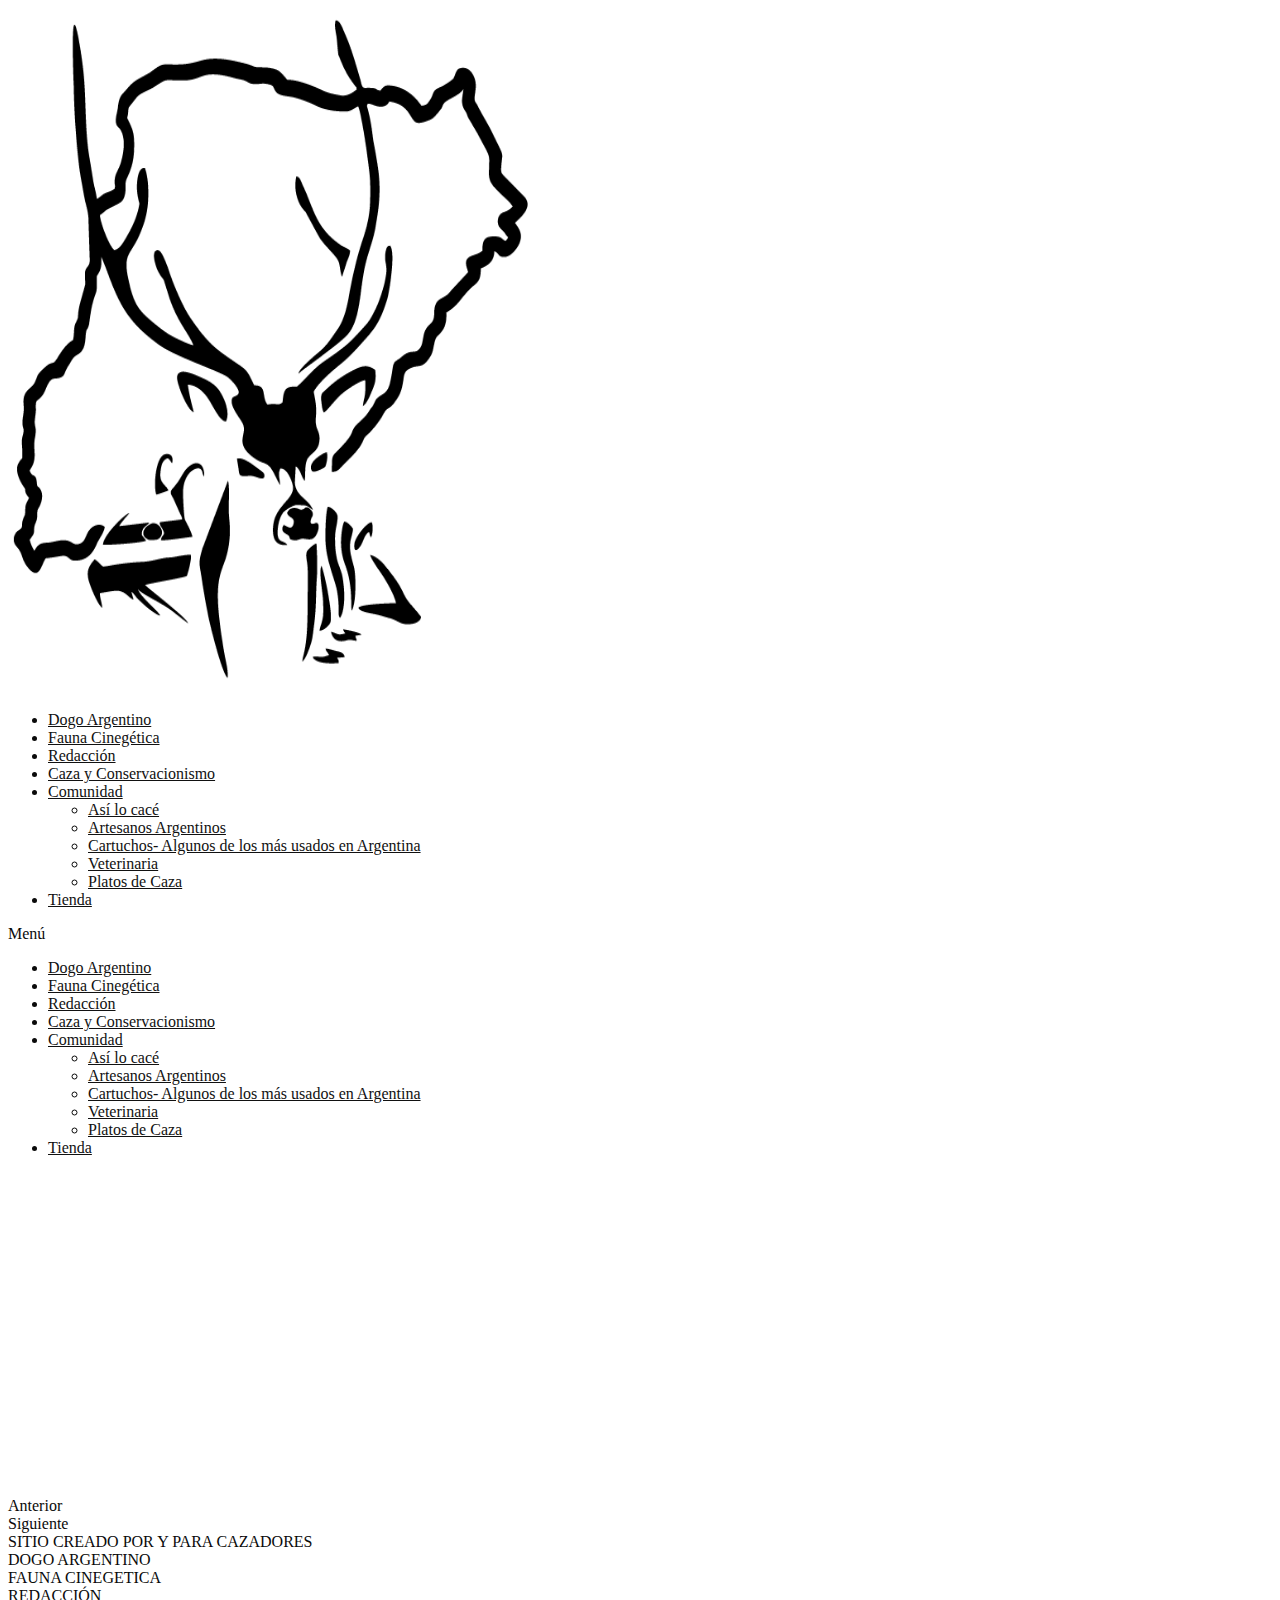
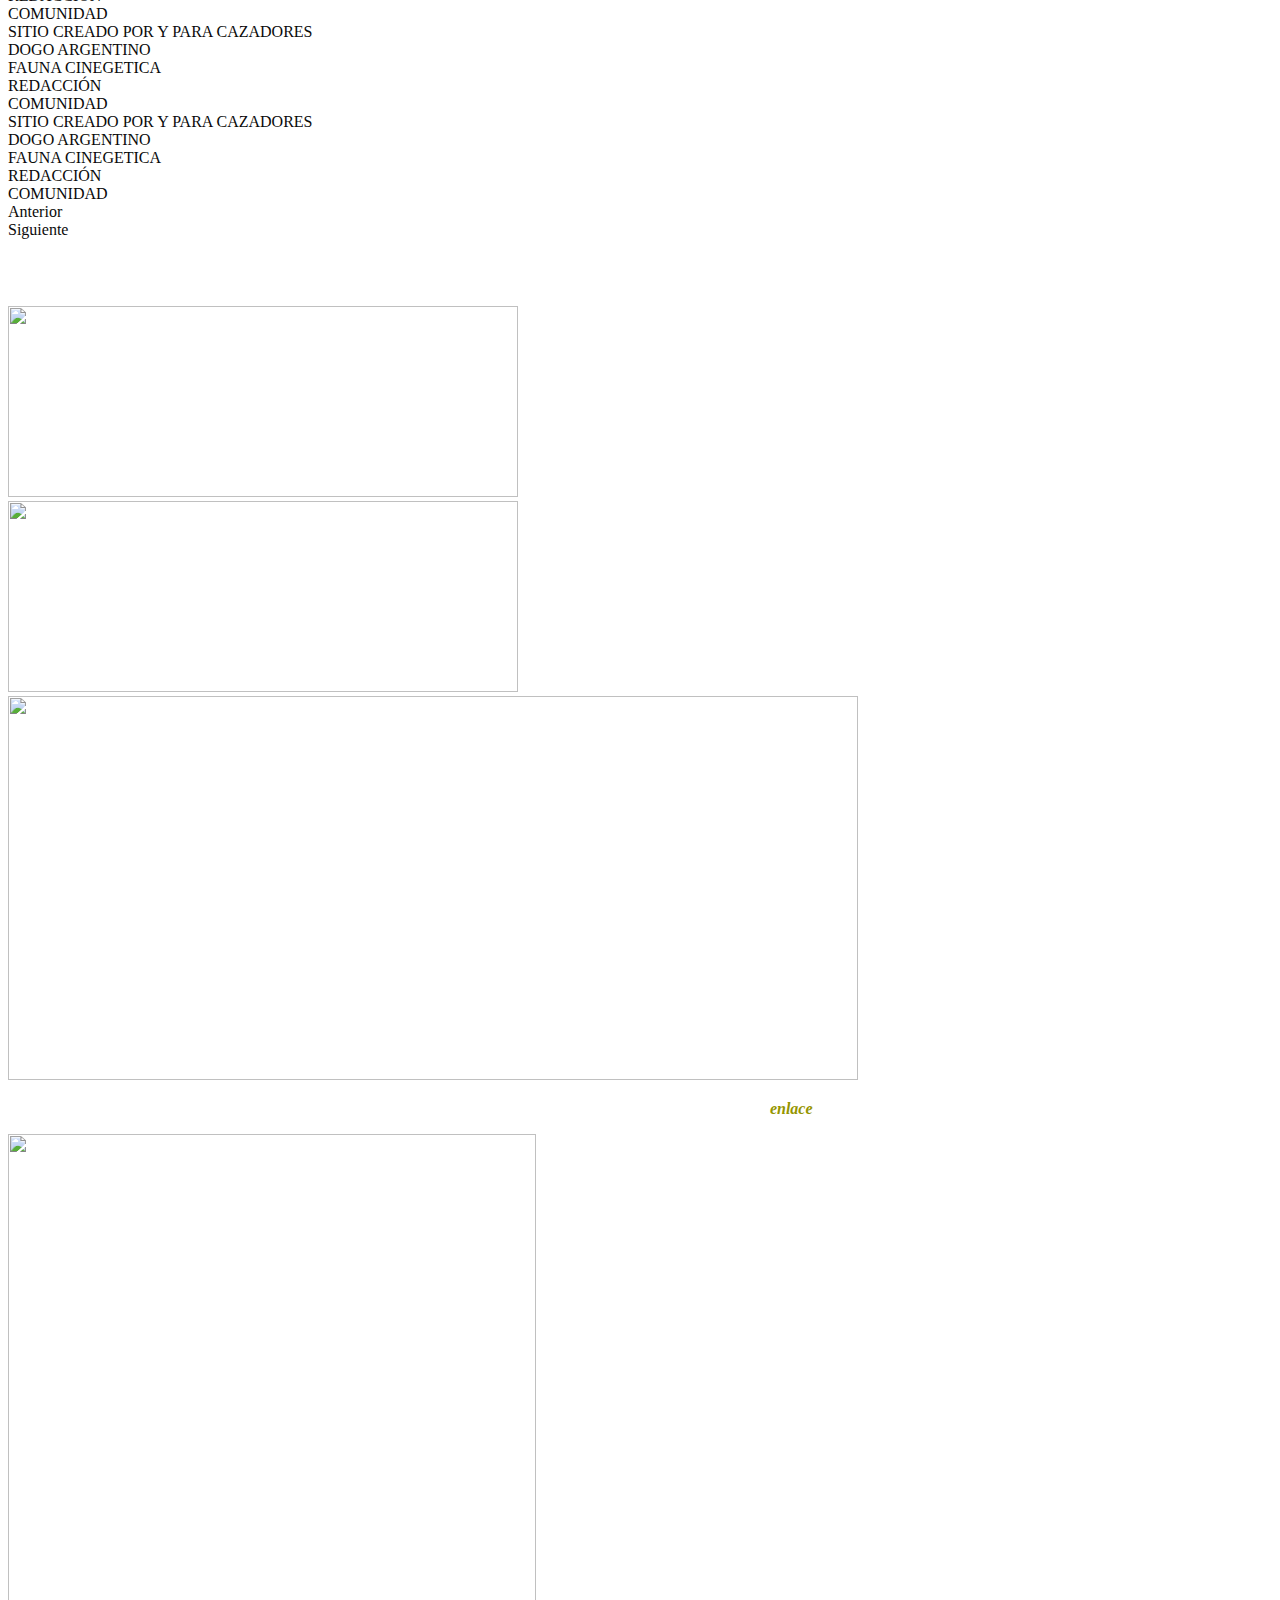
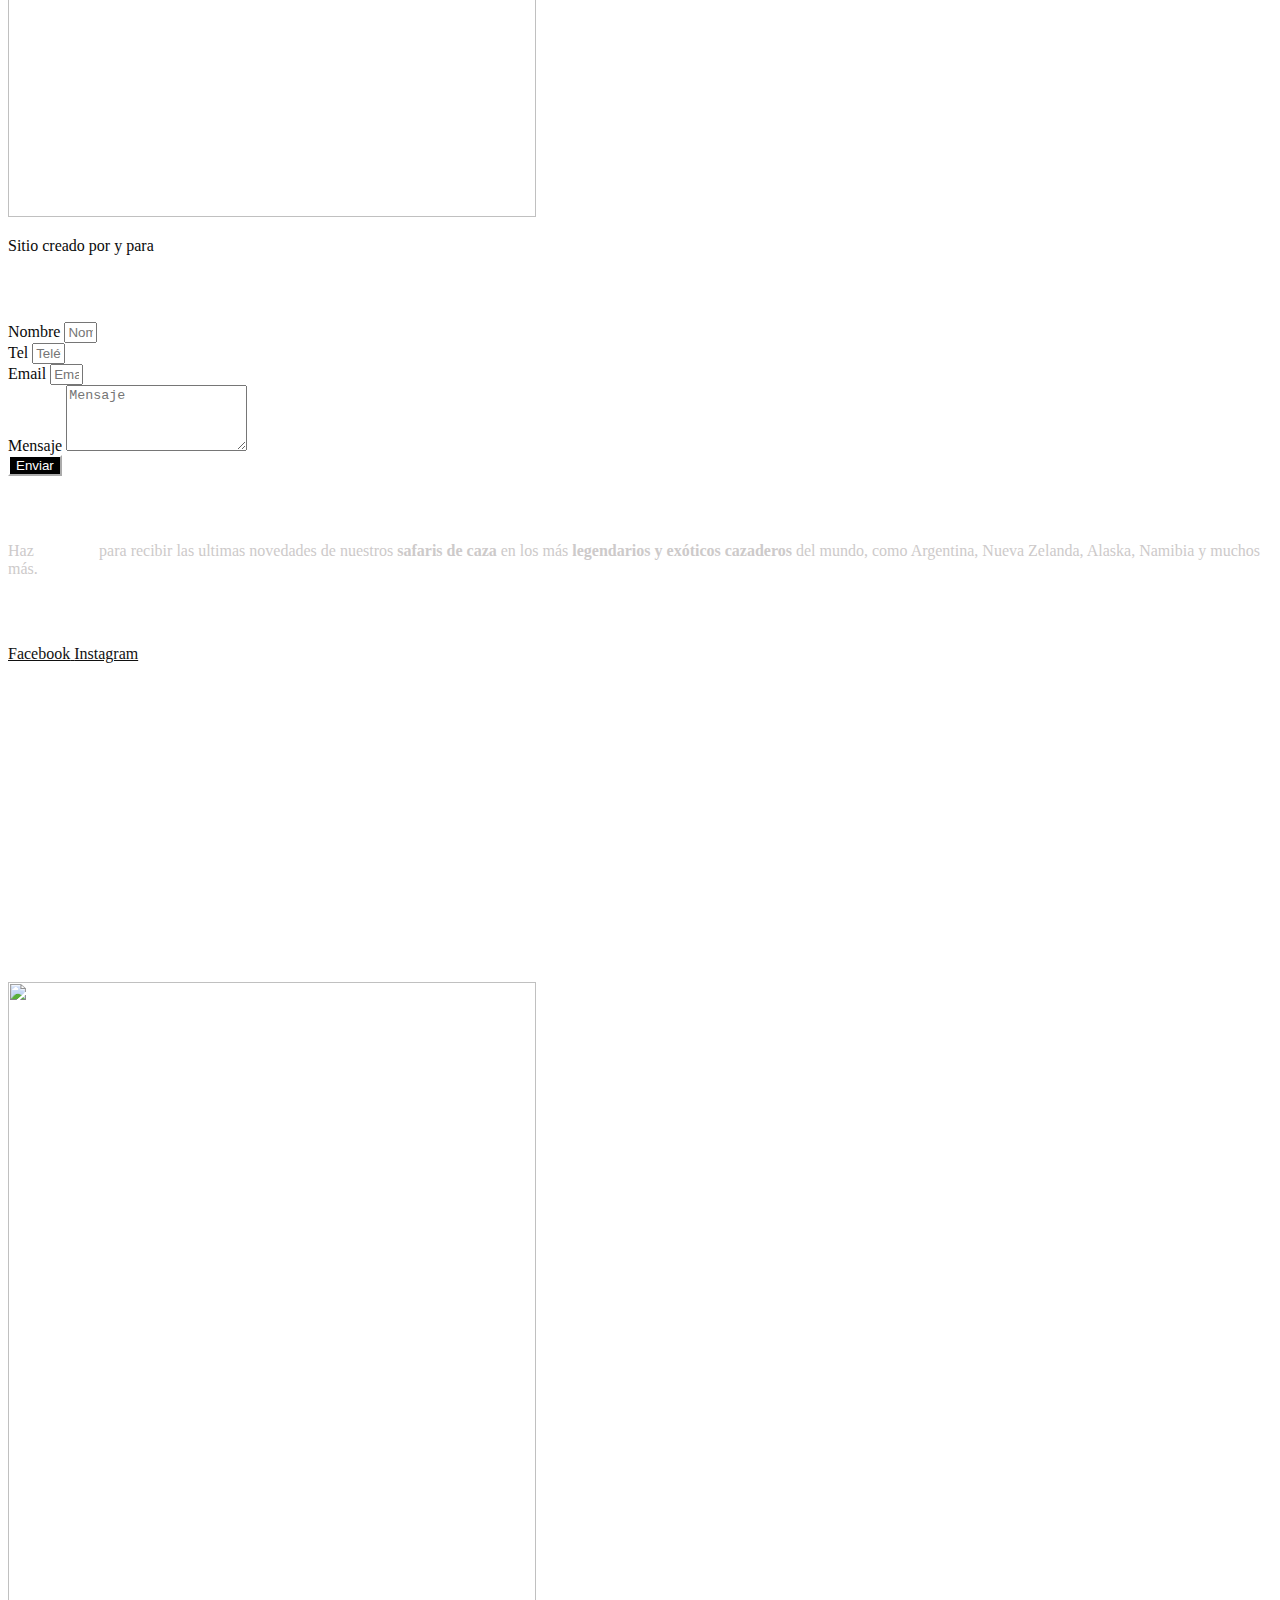
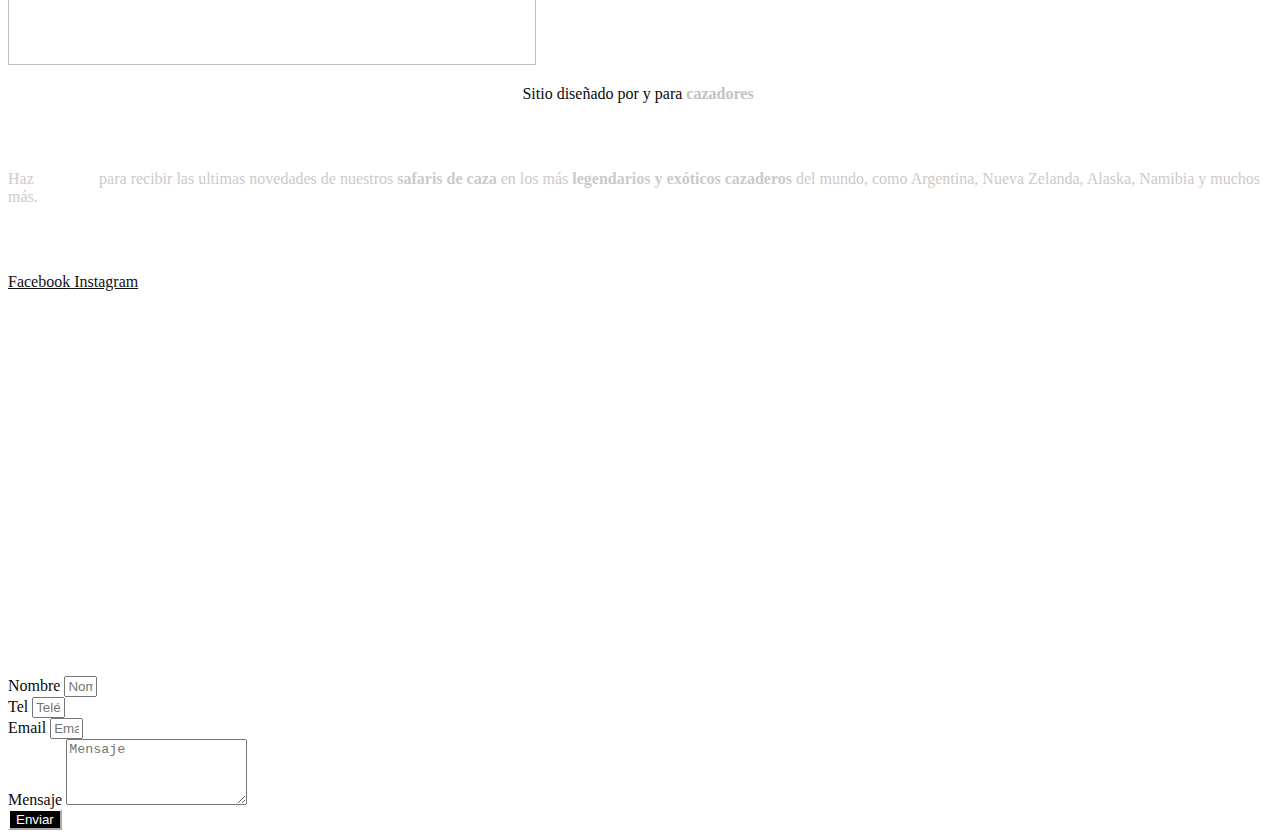
==== commit 51fa84cd: "simplificacion de codigo y subí logo" ====
--- a/ejemplo.html
+++ b/ejemplo.html
@@ -7,7 +7,7 @@
 	<meta charset="UTF-8">
 	<meta name="viewport" content="width=device-width, initial-scale=1.0, viewport-fit=cover">		<meta name="robots" content="index, follow, max-image-preview:large, max-snippet:-1, max-video-preview:-1">
 
-	<title>Inicio - CAZADOR</title>
+	<title>- CAZADOR</title>
 	
 
 <link rel="dns-prefetch" href="//stats.wp.com">
@@ -459,8 +459,8 @@
 			<div class="elementor-widget-wrap elementor-element-populated">
 								<div class="elementor-element elementor-element-b96d82c elementor-widget elementor-widget-image" data-id="b96d82c" data-element_type="widget" data-widget_type="image.default">
 				<div class="elementor-widget-container">
-																<a href="https://cazador.com.ar/">
-							<img width="528" height="683" src="https://i0.wp.com/cazador.com.ar/wp-content/uploads/2021/01/1569431246070_1569430881063_1569430648902_1569430607690_0_Cazador-blanco-01.png?fit=528%2C683&amp;ssl=1" class="attachment-full size-full wp-image-31956" alt="" srcset="https://i0.wp.com/cazador.com.ar/wp-content/uploads/2021/01/1569431246070_1569430881063_1569430648902_1569430607690_0_Cazador-blanco-01.png?w=528&amp;ssl=1 528w, https://i0.wp.com/cazador.com.ar/wp-content/uploads/2021/01/1569431246070_1569430881063_1569430648902_1569430607690_0_Cazador-blanco-01.png?resize=232%2C300&amp;ssl=1 232w, https://i0.wp.com/cazador.com.ar/wp-content/uploads/2021/01/1569431246070_1569430881063_1569430648902_1569430607690_0_Cazador-blanco-01.png?resize=324%2C419&amp;ssl=1 324w, https://i0.wp.com/cazador.com.ar/wp-content/uploads/2021/01/1569431246070_1569430881063_1569430648902_1569430607690_0_Cazador-blanco-01.png?resize=416%2C538&amp;ssl=1 416w" sizes="(max-width: 528px) 100vw, 528px">								</a>
+																
+							<img width="528" height="683" src="img/logoACDyCCC.png" class="attachment-full size-full wp-image-31956" alt="" sizes="(max-width: 528px) 100vw, 528px">								</a>
 															</div>
 				</div>
 					</div>
@@ -930,20 +930,7 @@
 				</div>
 		</div>
 		
-<div id="ays_tooltip" style="top: 355.733px; left: 118px;"><div id="ays_tooltip_block"><div class="jhH5U">
-<div id="tw-ob" class="tw-src-ltr">
-<div class="oSioSc">
-<div id="tw-target">
-<div id="kAz1tf" class="g9WsWb">
-<div id="tw-target-text-container" class="tw-ta-container tw-nfl" tabindex="0">
-<p id="tw-target-text" class="tw-data-text tw-text-large tw-ta" dir="ltr" data-placeholder="Traducción"><span lang="es" style="color: #ffffff;">Lo sentimos, no puede copiar el contenido de esta página.</span></p>
-</div>
-</div>
-</div>
-</div>
-</div>
-</div>
-</div></div>
+	                </div>
                     <style>
                         #ays_tooltip,.ays_tooltip_class {
                     		display: none;
@@ -984,583 +971,8 @@
                         }
                         
                        
-                    </style>
-                <style>
-                *:not(input):not(textarea)::selection {
-            background-color: transparent !important;
-            color: inherit !important;
-        }
-
-        *:not(input):not(textarea)::-moz-selection {
-            background-color: transparent !important;
-            color: inherit !important;
-        }
-
+     
             </style>
-    <script>
-            function stopPrntScr() {
-                var inpFld = document.createElement("input");
-                inpFld.setAttribute("value", "Access Denied");
-                inpFld.setAttribute("width", "0");
-                inpFld.style.height = "0px";
-                inpFld.style.width = "0px";
-                inpFld.style.border = "0px";
-                document.body.appendChild(inpFld);
-                inpFld.select();
-                document.execCommand("copy");
-                inpFld.remove(inpFld);
-            }
-
-            (function ($) {
-                'use strict';
-                $(function () {
-                    let all = $('*').not('script, meta, link, style, noscript, title'),
-                        tooltip = $('#ays_tooltip'),
-                        tooltipClass = "mouse";
-                    if (tooltipClass == "mouse" || tooltipClass == "mouse_first_pos") {
-    	                                        $(document).on('mousemove', function (e) {
-                            let cordinate_x = e.pageX;
-                            let cordinate_y = e.pageY;
-                            let windowWidth = $(window).width();
-                            if (cordinate_y < tooltip.outerHeight()) {
-                                tooltip.css({'top': (cordinate_y + 10) + 'px'});
-                            } else {
-                                tooltip.css({'top': (cordinate_y - tooltip.outerHeight()) + 'px'});
-                            }
-                            if (cordinate_x > (windowWidth - tooltip.outerWidth())) {
-                                tooltip.css({'left': (cordinate_x - tooltip.outerWidth()) + 'px'});
-                            } else {
-                                tooltip.css({'left': (cordinate_x + 5) + 'px'});
-                            }
-
-                        });
-    	                                    } else {
-                        tooltip.addClass(tooltipClass);
-                    }
-    				                    $(window).on('keyup', function (e) {
-                        let keyCode = e.keyCode ? e.keyCode : e.which;
-                        if (keyCode == 44) {
-                            stopPrntScr();
-                            show_tooltip(1 );
-                            audio_play();
-                        }
-                    });
-    				
-
-    				                    $(document).on('contextmenu', function (e) {
-                        let target = $(event.target);
-                        if (!target.is("") && (!target.is("1") && !target.is("img")) ) {
-                            let t = e || window.event;
-                            let n = t.target || t.srcElement;
-                            if (n.nodeName !== "A") {
-                                show_tooltip(1 );
-                                audio_play();
-                            }
-                            return false;
-                        }
-                    });
-    	            
-
-                                        $(document).on('contextmenu', function (e) {
-                        let target = $(event.target);
-                        if (target.is("img") || target.is("div.ays_tooltip_class")) {
-                            let t = e || window.event;
-                            let n = t.target || t.srcElement;
-                            if (n.nodeName !== "A") {
-                                show_tooltip(1 );
-                                audio_play();
-                            }
-                            return false;
-                        }
-                    });
-                    
-    	            
-    				                    $(document).on('dragstart', function () {
-                        let target = $(event.target);
-                        if (!target.is("")) {
-                            show_tooltip(1 );
-                            audio_play();
-                            return false;
-                        }
-                    });
-    				
-    				
-                    $(window).on('keydown', function (event) {
-                        var sccp_selObj = window.getSelection();
-                        var check_selectors = true;
-                        if (!sccp_selObj.rangeCount < 1) {
-                            var sccp_selRange = sccp_selObj.getRangeAt(0);
-                            var sccp_selection_selector = sccp_selRange.startContainer.parentElement;
-                            check_selectors = !$(sccp_selection_selector).is("");
-                        }
-
-                        if (check_selectors) {
-                            var isOpera = (BrowserDetect.browser === "Opera");
-
-                            var isFirefox = (BrowserDetect.browser === 'Firefox');
-
-                            var isSafari = (BrowserDetect.browser === 'Safari');
-
-                            var isIE = (BrowserDetect.browser === 'Explorer');
-                            var isChrome = (BrowserDetect.browser === 'Chrome');
-                            var isMozilla = (BrowserDetect.browser === 'Mozilla');
-
-                            if (BrowserDetect.OS === 'Windows') {
-        						                                if (isChrome) {
-                                    if (((event.ctrlKey && event.shiftKey) && (
-                                        event.keyCode === 73 ||
-                                        event.keyCode === 74 ||
-                                        event.keyCode === 68 ||
-                                        event.keyCode === 67))) {
-                                        show_tooltip(1);
-                                        audio_play();
-                                        return false;
-                                    }
-                                }
-                                if (isFirefox) {
-                                    if (((event.ctrlKey && event.shiftKey) && (
-                                        event.keyCode === 73 ||
-                                        event.keyCode === 74 ||
-                                        event.keyCode === 67 ||
-                                        event.keyCode === 75 ||
-                                        event.keyCode === 69)) ||
-                                        event.keyCode === 118 ||                                    
-                                        (event.keyCode === 112 && event.shiftKey) ||
-                                        (event.keyCode === 115 && event.shiftKey) ||
-                                        (event.keyCode === 118 && event.shiftKey) ||
-                                        (event.keyCode === 120 && event.shiftKey)) {
-                                        show_tooltip(1);
-                                        audio_play();
-                                        return false;
-                                    }
-                                }
-                                if (isOpera) {
-                                    if (((event.ctrlKey && event.shiftKey) && (
-                                        event.keyCode === 73 ||
-                                        event.keyCode === 74 ||
-                                        event.keyCode === 67 ||
-                                        event.keyCode === 88 ||
-                                        event.keyCode === 69))) {
-                                        show_tooltip(1);
-                                        audio_play();
-                                        return false;
-                                    }
-                                }
-                                if (isIE) {
-                                    if ((event.keyCode === 123 && event.shiftKey)) {
-                                        show_tooltip(1);
-                                        audio_play();
-                                        return false;
-                                    }
-                                }                         
-                                if (isMozilla) {
-                                    if ((event.ctrlKey && event.keyCode === 73) || 
-                                        (event.altKey && event.keyCode === 68)) {
-                                        show_tooltip(1);
-                                        audio_play();
-                                        return false;
-                                    }
-                                }
-        						
-        						                                if ((event.keyCode === 83 && event.ctrlKey)) {
-                                    show_tooltip(1);
-                                    audio_play();
-                                    return false;
-                                }
-        						
-        						                                if ((event.keyCode === 65 && event.ctrlKey)) {
-
-                                                                            show_tooltip(1);
-                                        audio_play();
-                                        return false;
-                                                                    }
-        						
-        						                                if (event.keyCode === 67 && event.ctrlKey && !event.shiftKey) {
-                                                                            show_tooltip(1);
-                                        audio_play();
-                                        return false;
-                                                                    }
-        						
-        						                                if ((event.keyCode === 86 && event.ctrlKey)) {
-                                                                            show_tooltip(1);
-                                        audio_play();
-                                        return false;
-                                                                    }
-        						
-        						                                if ((event.keyCode === 88 && event.ctrlKey)) {
-                                                                            show_tooltip(1 );
-                                        audio_play();
-                                        return false;
-                                                                    }
-        						
-        						                                if ((event.keyCode === 85 && event.ctrlKey)) {
-                                    show_tooltip(1 );
-                                    audio_play();
-                                    return false;
-                                }
-        						
-        						                                if ((event.keyCode === 70 && event.ctrlKey) || (event.keyCode === 71 && event.ctrlKey)) {
-                                    show_tooltip(1 );
-                                    audio_play();
-                                    return false;
-                                }
-        						
-        						
-                                
-                                
-                                                                
-
-                                
-                                
-                                
-                                
-                                
-                                
-        						                                if (event.keyCode === 123 || (event.keyCode === 123 && event.shiftKey)) {
-                                    show_tooltip(1);
-                                    audio_play();
-                                    return false;
-                                }
-        						                            } else if (BrowserDetect.OS === 'Linux') {
-        						                                if (isChrome) {
-                                    if (
-                                        (
-                                            (event.ctrlKey && event.shiftKey) &&
-                                            (event.keyCode === 73 ||
-                                                event.keyCode === 74 ||
-                                                event.keyCode === 67
-                                            )
-                                        ) ||
-                                        (event.ctrlKey && event.keyCode === 85)
-                                    ) {
-                                        show_tooltip(1);
-                                        audio_play();
-                                        return false;
-                                    }
-                                }
-                                if (isFirefox) {
-                                    if (((event.ctrlKey && event.shiftKey) && (event.keyCode === 73 || event.keyCode === 74 || event.keyCode === 67 || event.keyCode === 75 || event.keyCode === 69)) || event.keyCode === 118 || event.keyCode === 116 || (event.keyCode === 112 && event.shiftKey) || (event.keyCode === 115 && event.shiftKey) || (event.keyCode === 118 && event.shiftKey) || (event.keyCode === 120 && event.shiftKey) || (event.keyCode === 85 && event.ctrlKey)) {
-                                        show_tooltip(1);
-                                        audio_play();
-                                        return false;
-                                    }
-                                }
-                                if (isOpera) {
-                                    if (((event.ctrlKey && event.shiftKey) && (event.keyCode === 73 || event.keyCode === 74 || event.keyCode === 67 || event.keyCode === 88 || event.keyCode === 69)) || (event.ctrlKey && event.keyCode === 85)) {
-                                        show_tooltip(1);
-                                        audio_play();
-                                        return false;
-                                    }
-                                }
-        						
-        						                                if ((event.keyCode === 83 && event.ctrlKey)) {
-                                    show_tooltip(1);
-                                    audio_play();
-                                    return false;
-                                }
-        						
-        						                                if (event.keyCode === 65 && event.ctrlKey) {
-                                                                            show_tooltip(1);
-                                        audio_play();
-                                        return false;
-                                                                    }
-        						
-        						                                if (event.keyCode === 67 && event.ctrlKey && !event.shiftKey) {
-                                                                            show_tooltip(1);
-                                        audio_play();
-                                        return false;
-                                                                    }
-        						
-        						                                if ((event.keyCode === 86 && event.ctrlKey)) {
-                                                                            show_tooltip(1);
-                                        audio_play();
-                                        return false;
-                                                                    }
-        						
-        						                                if ((event.keyCode === 88 && event.ctrlKey)) {
-                                                                            show_tooltip(1);
-                                        audio_play();
-                                        return false;
-                                                                    }
-        						
-        						                                if ((event.keyCode === 85 && event.ctrlKey)) {
-                                    show_tooltip(1 );
-                                    audio_play();
-                                    return false;
-                                }
-        						
-        						                                if ((event.keyCode === 70 && event.ctrlKey) || (event.keyCode === 71 && event.ctrlKey)) {
-                                    show_tooltip(1 );
-                                    audio_play();
-                                    return false;
-                                }
-        						
-        						
-                                
-                                
-                                                                
-
-                                
-                                
-                                
-                                
-                                
-                                
-        						                                if (event.keyCode === 123 || (event.keyCode === 123 && event.shiftKey)) {
-                                    show_tooltip(1);
-                                    audio_play();
-                                    return false;
-                                }
-        						                            } else if (BrowserDetect.OS === 'Mac') {
-        						                                if (isChrome || isSafari || isOpera || isFirefox) {
-                                    if (event.metaKey && (
-                                        event.keyCode === 73 ||
-                                        event.keyCode === 74 ||
-                                        event.keyCode === 69 ||
-                                        event.keyCode === 75)) {
-                                        show_tooltip(1);
-                                        audio_play();
-                                        return false;
-                                    }
-                                }
-        						
-        						                                if ((event.keyCode === 83 && event.metaKey)) {
-                                    show_tooltip(1);
-                                    audio_play();
-                                    return false;
-                                }
-        						
-        						                                if ((event.keyCode === 65 && event.metaKey)) {
-                                                                            show_tooltip(1);
-                                        audio_play();
-                                        return false;
-                                                                    }
-        						
-        						                                if ((event.keyCode === 67 && event.metaKey)) {
-                                                                            show_tooltip(1);
-                                        audio_play();
-                                        return false;
-                                                                    }
-        						
-        						                                if ((event.keyCode === 86 && event.metaKey)) {
-                                                                            show_tooltip(1);
-                                        audio_play();
-                                        return false;
-                                                                    }
-        						
-        						                                if ((event.keyCode === 88 && event.metaKey)) {
-                                                                            show_tooltip(1);
-                                        audio_play();
-                                        return false;
-                                                                    }
-        						
-        						                                if ((event.keyCode === 85 && event.metaKey)) {
-                                    show_tooltip(1 );
-                                    audio_play();
-                                    return false;
-                                }
-        						
-        						                                if ((event.keyCode === 70 && event.metaKey) || (event.keyCode === 71 && event.metaKey)) {
-                                    show_tooltip(1 );
-                                    audio_play();
-                                    return false;
-                                }
-        						
-        						
-                                
-                                
-                                
-                                
-                                
-                                
-                                
-                                
-                                
-        						                                if (event.keyCode === 123) {
-                                    show_tooltip(1);
-                                    audio_play();
-                                    return false;
-                                }
-        						                            }
-                        }
-                    });
-
-                    function disableSelection(e) {
-                        if (typeof e.onselectstart !== "undefined")
-                            e.onselectstart = function () {
-                                show_tooltip( );
-                                audio_play();
-                                return false
-                            };
-                        else if (typeof e.style.MozUserSelect !== "undefined")
-                            e.style.MozUserSelect = "none";
-                        else e.onmousedown = function () {
-                                show_tooltip();
-                                audio_play();
-                                return false
-                            };
-                        e.style.cursor = "default"
-                    }
-
-                    var msg_count = 1; 
-                    function show_tooltip(mess) {
-                        if (mess && msg_count == 1) {
-                            if (tooltipClass == 'mouse_first_pos') {
-                                if ($('#ays_tooltip2').length > 0) {
-                                    $('#ays_tooltip2').remove();
-                                }
-                                var tooltip2 = tooltip.clone().prop('id','ays_tooltip2').insertBefore(tooltip);
-                                $('#ays_tooltip2').addClass('ays_tooltip_class');
-                                tooltip2.css({'display': 'table'});
-                                $('#ays_tooltip').fadeOut();
-                                setTimeout(function () {
-                                    tooltip2.remove();
-                                }, 1000);
-                            }else{
-                                tooltip.css({'display': 'table'});
-                                setTimeout(function () {
-                                    $('#ays_tooltip').fadeOut(500);
-                                }, 1000);
-                            }
-                        }
-
-                                            }
-
-                    function audio_play(audio) {
-                        if (audio) {
-                            var audio = document.getElementById("sccp_public_audio");
-                            if (audio) {
-                                audio.currentTime = 0;
-                                audio.play();
-                            }
-
-                        }
-                    }
-
-
-                });
-            })(jQuery);
-            var copyrightText = '';
-            var copyrightIncludeUrl = '';
-            var copyrightWord = '';
-                        
-            function copyToClipboard(text) {
-                var textarea = document.createElement("textarea");
-                textarea.textContent = text;
-                textarea.style.position = "fixed";
-                document.body.appendChild(textarea);
-                textarea.select();
-                try {
-                    return document.execCommand("cut");
-                } catch (ex) {
-                    console.warn("Copy to clipboard failed.", ex);
-                    return false;
-                } finally {
-                    document.body.removeChild(textarea);
-                }
-            }
-
-            function htmlDecode(input) {
-              var doc = new DOMParser().parseFromString(input, "text/html");
-              return doc.documentElement.textContent;
-            }
-
-            var BrowserDetect = {
-                init: function () {
-                    this.browser = this.searchString(this.dataBrowser) || "An unknown browser";
-                    this.version = this.searchVersion(navigator.userAgent) || this.searchVersion(navigator.appVersion) || "an unknown version";
-                    this.OS = this.searchString(this.dataOS) || "an unknown OS";
-                },
-                searchString: function (data) {
-                    for (var i = 0; i < data.length; i++) {
-                        var dataString = data[i].string;
-                        var dataProp = data[i].prop;
-                        this.versionSearchString = data[i].versionSearch || data[i].identity;
-                        if (dataString) {
-                            if (dataString.indexOf(data[i].subString) !== -1) return data[i].identity;
-                        } else if (dataProp) return data[i].identity;
-                    }
-                },
-                searchVersion: function (dataString) {
-                    var index = dataString.indexOf(this.versionSearchString);
-                    if (index === -1) return;
-                    return parseFloat(dataString.substring(index + this.versionSearchString.length + 1));
-                },
-                dataBrowser: [{
-                    string: navigator.userAgent,
-                    subString: "Chrome",
-                    identity: "Chrome"
-                }, {
-                    string: navigator.userAgent,
-                    subString: "OmniWeb",
-                    versionSearch: "OmniWeb/",
-                    identity: "OmniWeb"
-                }, {
-                    string: navigator.vendor,
-                    subString: "Apple",
-                    identity: "Safari",
-                    versionSearch: "Version"
-                }, {
-                    prop: window.opera,
-                    identity: "Opera",
-                    versionSearch: "Version"
-                }, {
-                    string: navigator.vendor,
-                    subString: "iCab",
-                    identity: "iCab"
-                }, {
-                    string: navigator.vendor,
-                    subString: "KDE",
-                    identity: "Konqueror"
-                }, {
-                    string: navigator.userAgent,
-                    subString: "Firefox",
-                    identity: "Firefox"
-                }, {
-                    string: navigator.vendor,
-                    subString: "Camino",
-                    identity: "Camino"
-                }, { // for newer Netscapes (6+)
-                    string: navigator.userAgent,
-                    subString: "Netscape",
-                    identity: "Netscape"
-                }, {
-                    string: navigator.userAgent,
-                    subString: "MSIE",
-                    identity: "Explorer",
-                    versionSearch: "MSIE"
-                }, {
-                    string: navigator.userAgent,
-                    subString: "Gecko",
-                    identity: "Mozilla",
-                    versionSearch: "rv"
-                }, { // for older Netscapes (4-)
-                    string: navigator.userAgent,
-                    subString: "Mozilla",
-                    identity: "Netscape",
-                    versionSearch: "Mozilla"
-                }],
-                dataOS: [{
-                    string: navigator.platform,
-                    subString: "Win",
-                    identity: "Windows"
-                }, {
-                    string: navigator.platform,
-                    subString: "Mac",
-                    identity: "Mac"
-                }, {
-                    string: navigator.userAgent,
-                    subString: "iPhone",
-                    identity: "iPhone/iPod"
-                }, {
-                    string: navigator.platform,
-                    subString: "Linux",
-                    identity: "Linux"
-                }]
-            };
-            BrowserDetect.init();
-        // }, false);
-    </script>
 		
 		
 <div class="joinchat joinchat--left joinchat--btn joinchat--show joinchat--tooltip" data-settings="{&quot;telephone&quot;:&quot;5492615561717&quot;,&quot;mobile_only&quot;:false,&quot;button_delay&quot;:3,&quot;whatsapp_web&quot;:false,&quot;qr&quot;:false,&quot;message_views&quot;:2,&quot;message_delay&quot;:10,&quot;message_badge&quot;:false,&quot;message_send&quot;:&quot;Hola CAZADOR .&quot;,&quot;message_hash&quot;:&quot;&quot;}">
